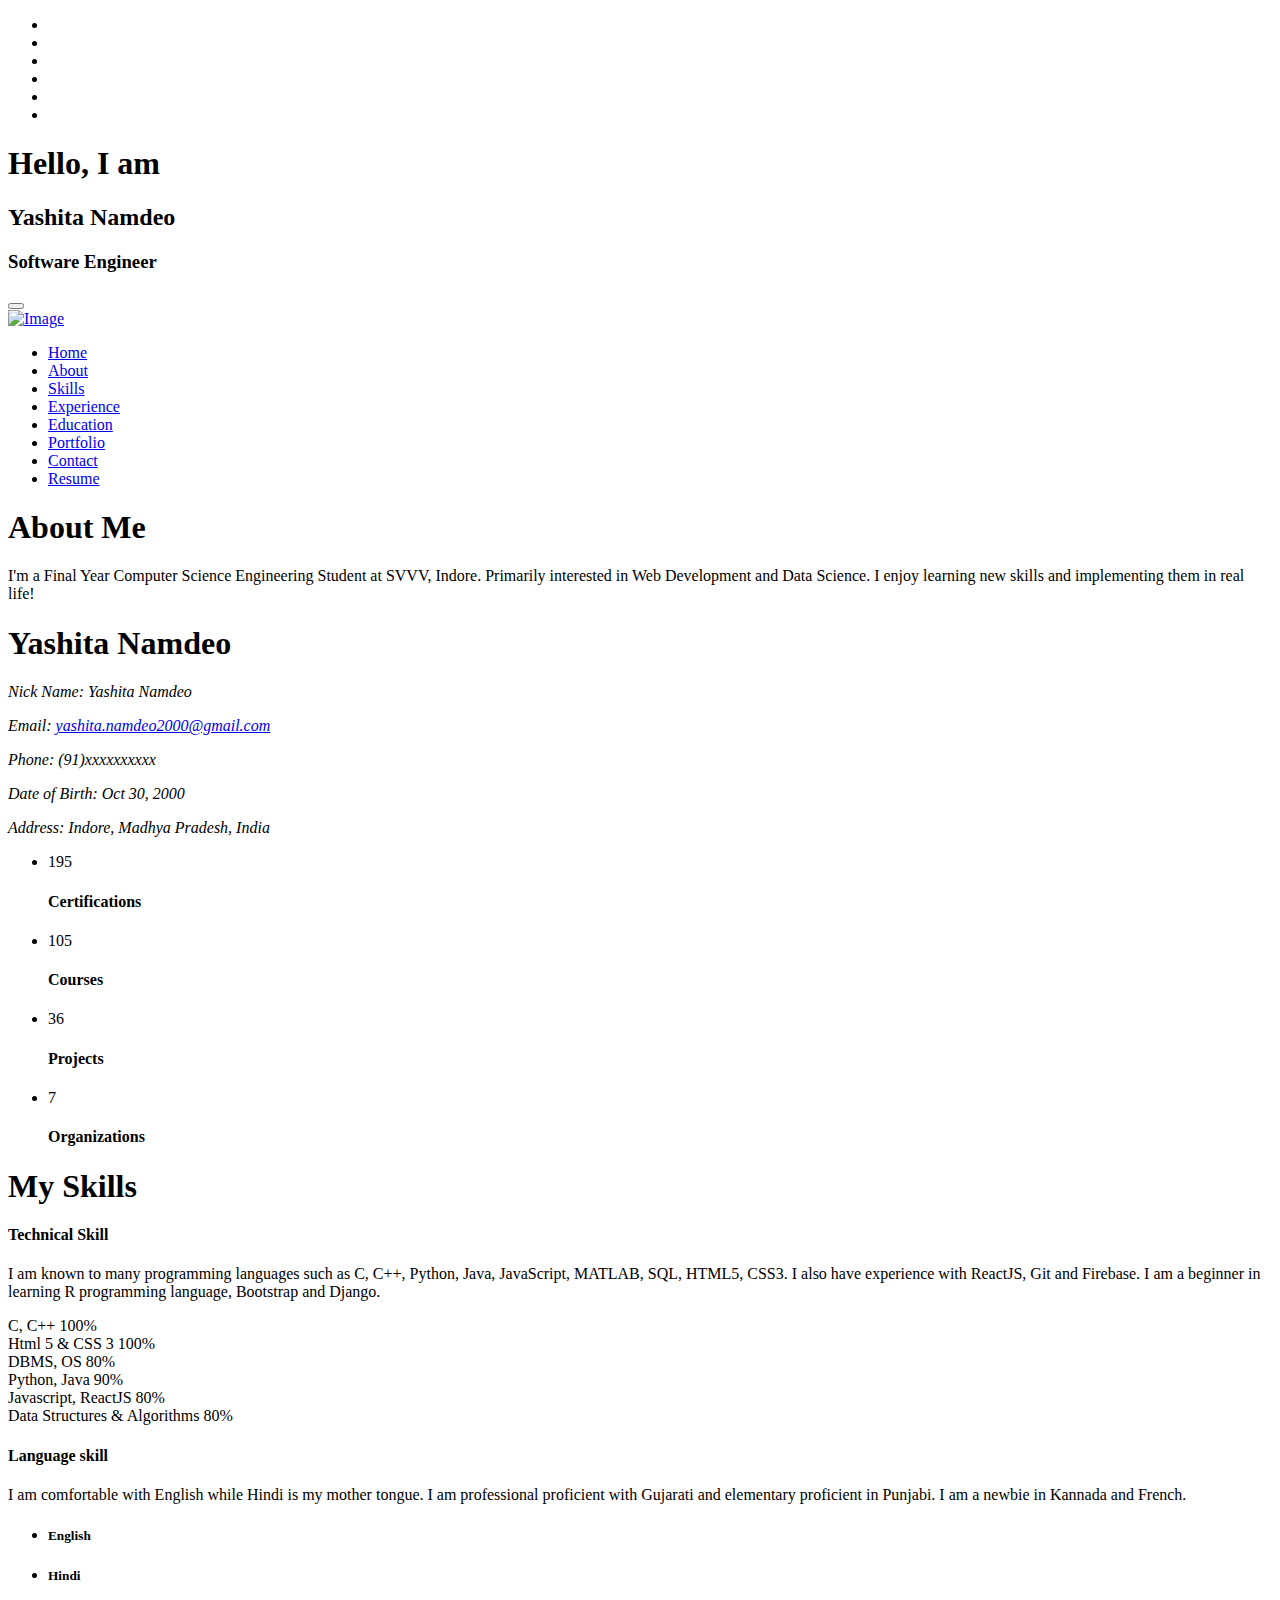
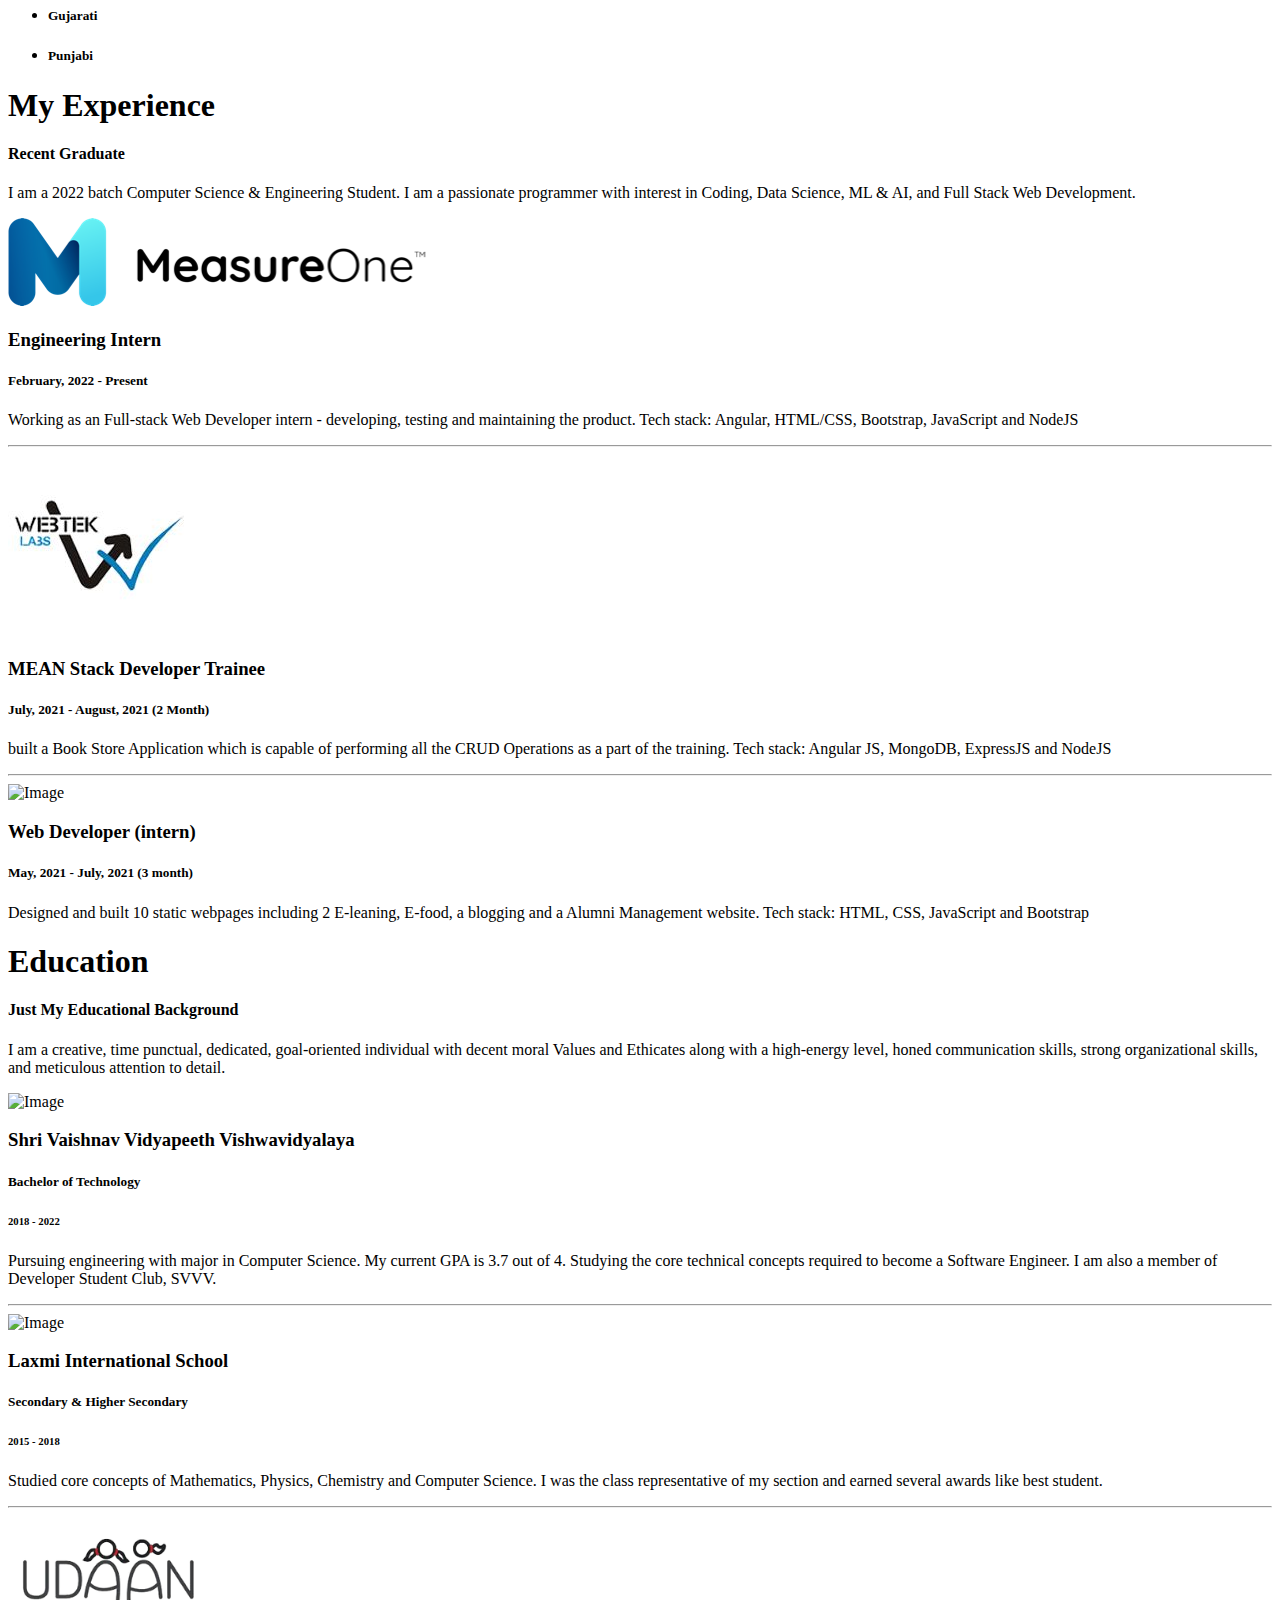
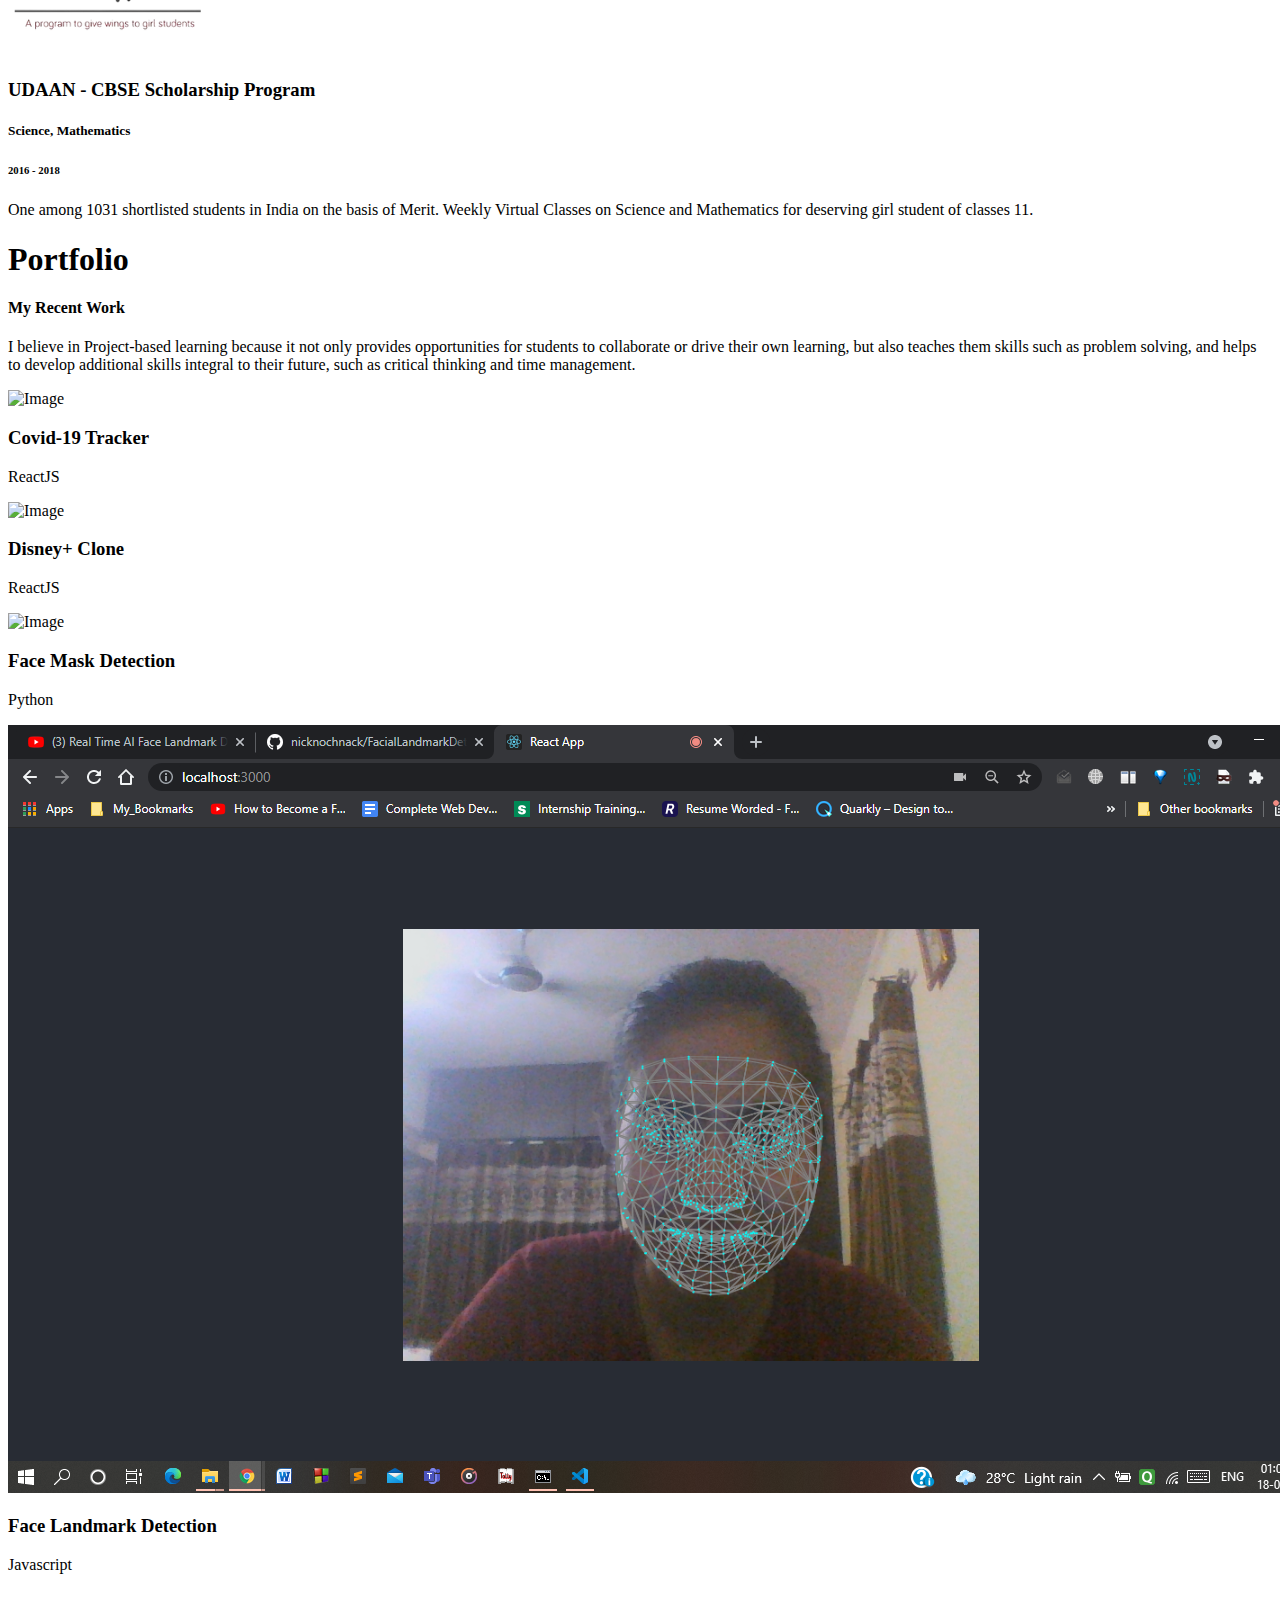
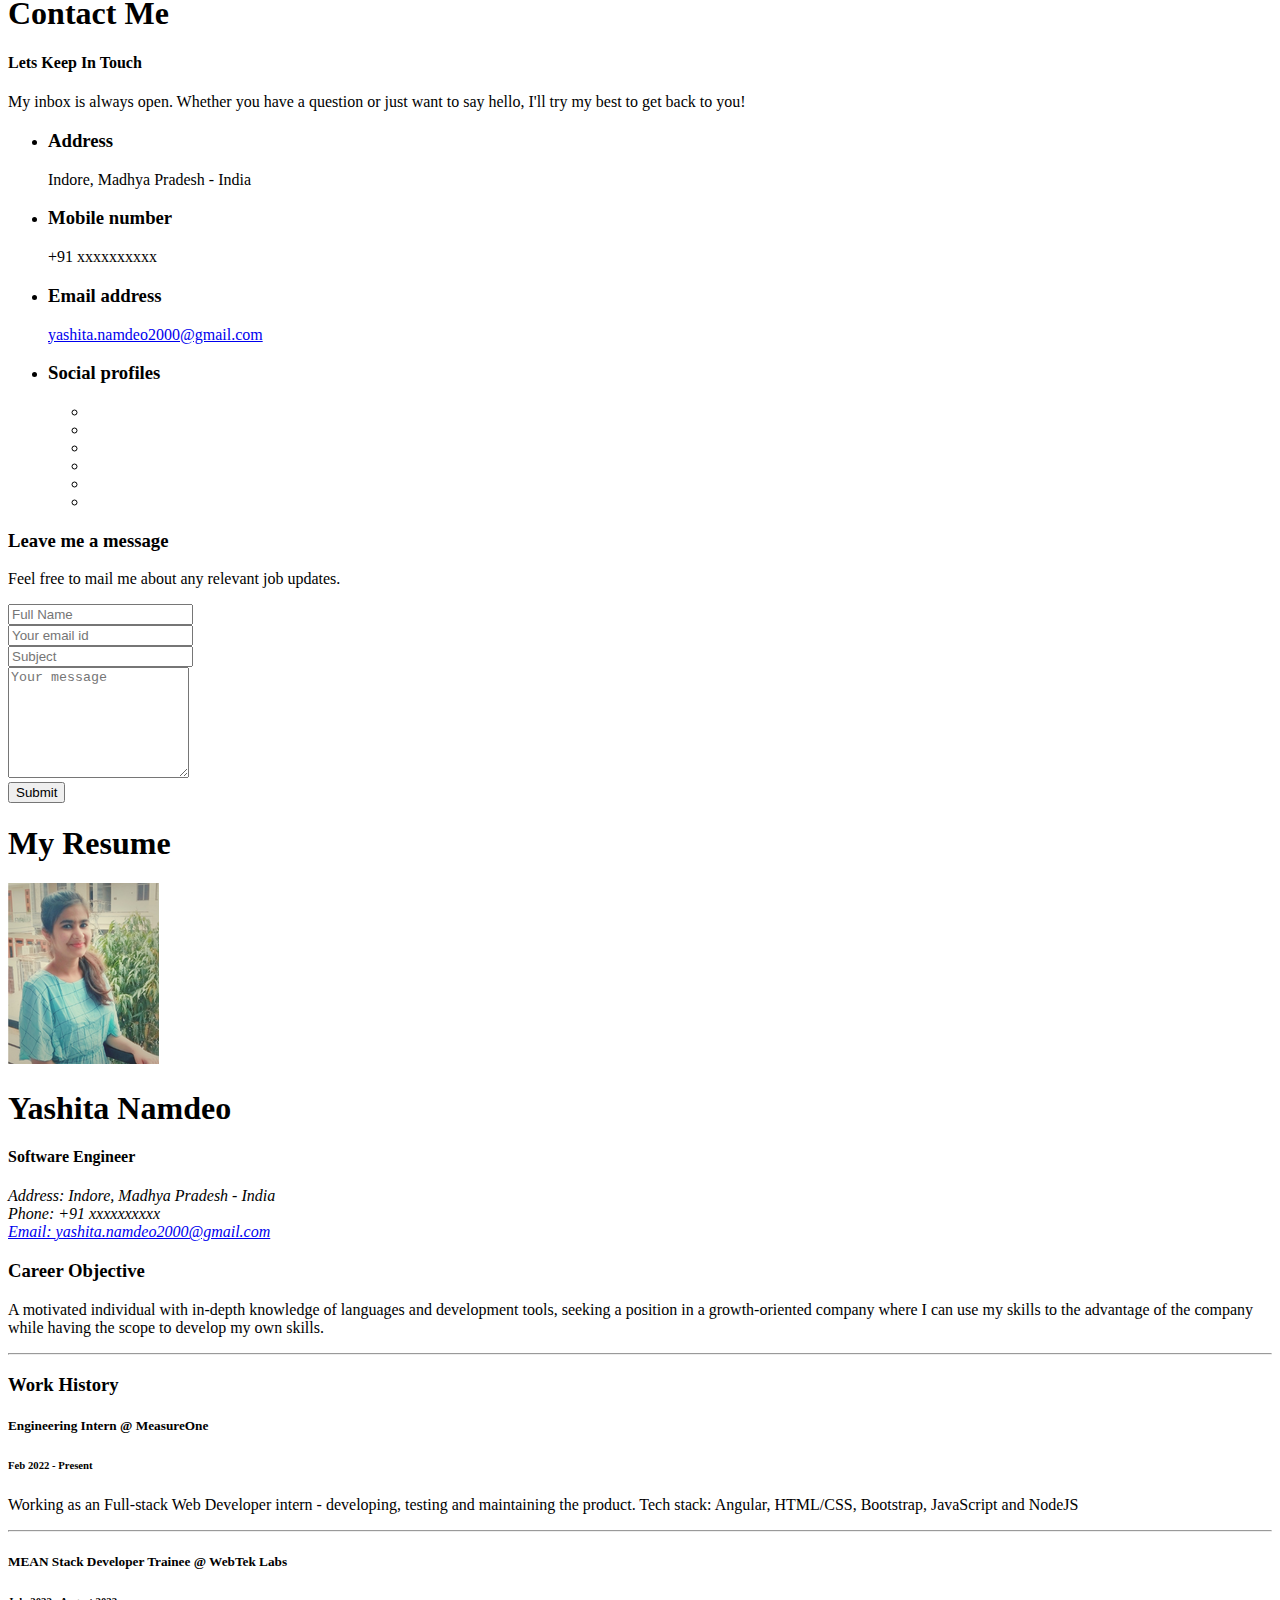
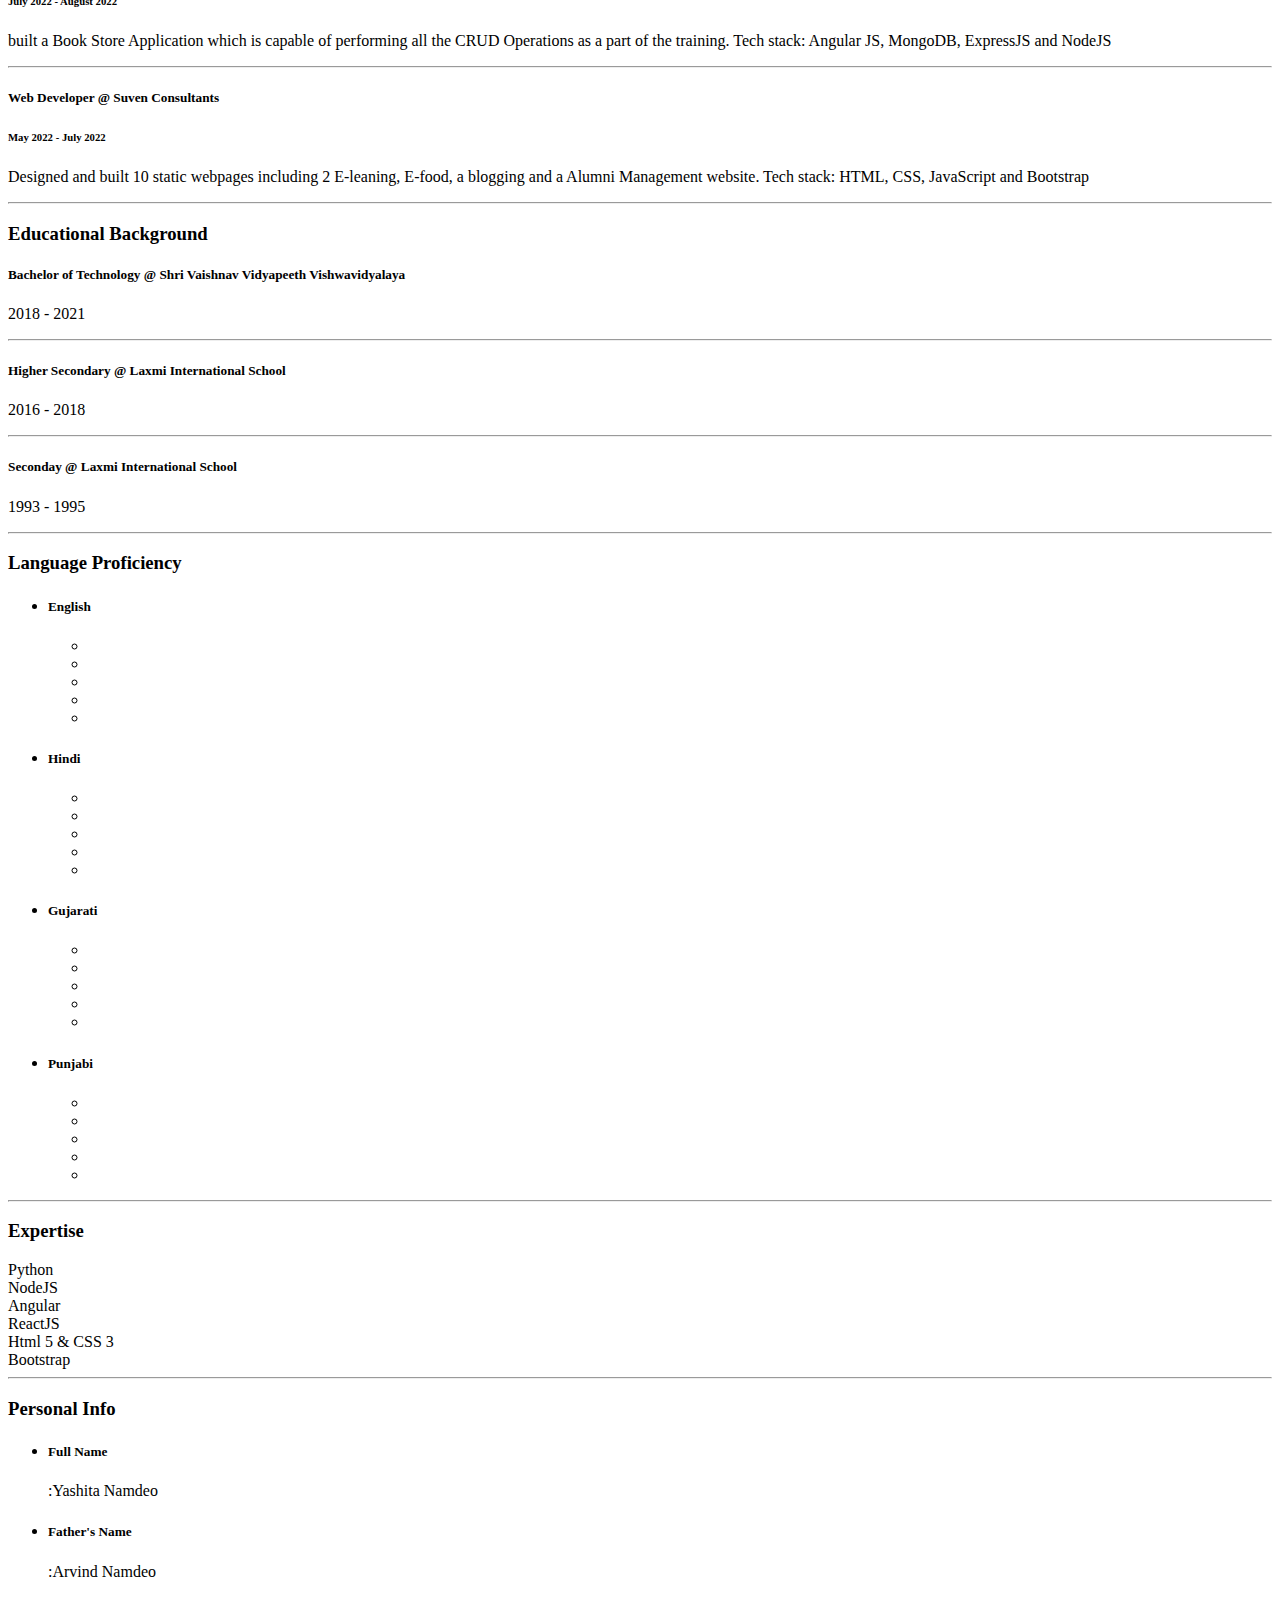
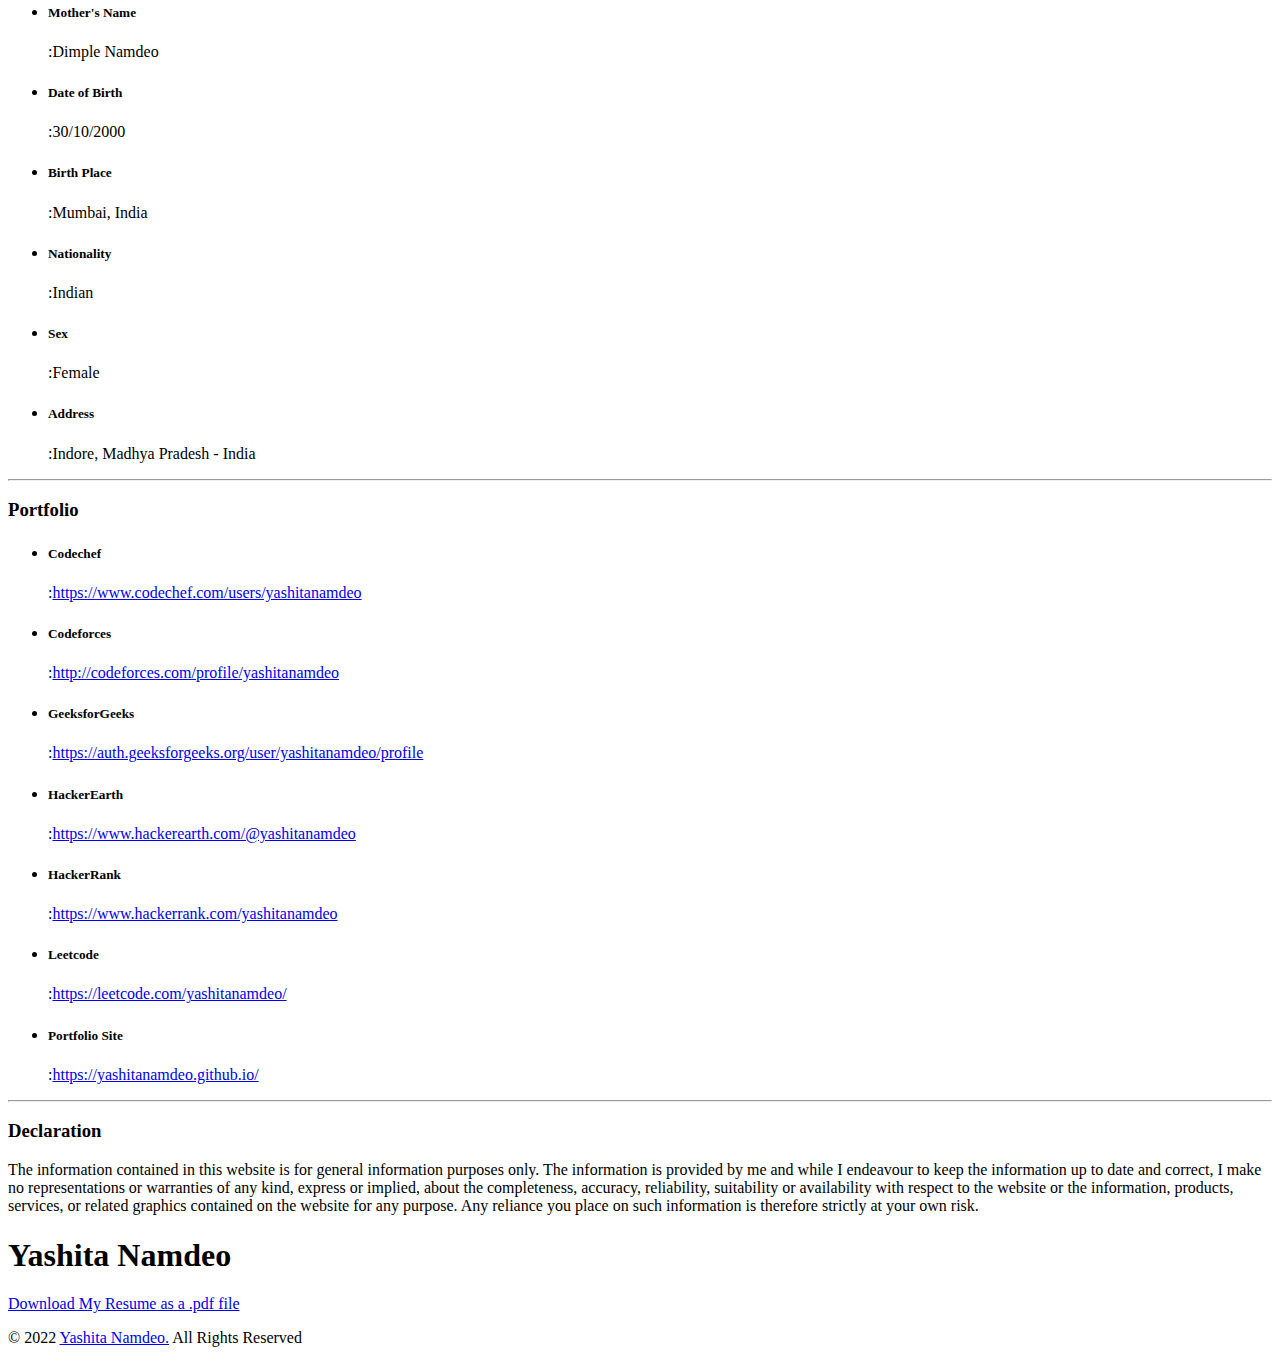
==== index.html @ a6847454 "file name changed" ====
<!DOCTYPE html>
<html lang="en">
  <head>
    <meta charset="utf-8" />
    <meta http-equiv="X-UA-Compatible" content="IE=edge" />
    <meta name="viewport" content="width=device-width, initial-scale=1" />
    <meta name="author" content="Theme Region" />
    <meta name="description" content="" />
    <title>Yashita Namdeo</title>

    <link rel="stylesheet" href="css/bootstrap.min.css" />
    <link rel="stylesheet" href="css/font-awesome.min.css" />
    <link rel="stylesheet" href="css/magnific-popup.css" />
    <link rel="stylesheet" href="css/animate.css" />
    <link rel="stylesheet" href="css/main.css" />
    <link rel="stylesheet" href="css/responsive.css" />

    <link
      href="https://fonts.googleapis.com/css?family=Montserrat:400,700|Sacramento"
      rel="stylesheet"
    />

    <link
      rel="shortcut icon"
      href="C:/Users/Arvind/Desktop/Designer-Website/images/ico/favicon.ico"
      type="image/ico"
    />
    <link
      rel="apple-touch-icon-precomposed"
      sizes="144x144"
      href="../images/ico/apple-touch-icon-144-precomposed.png"
    />
    <link
      rel="apple-touch-icon-precomposed"
      sizes="114x114"
      href="../images/ico/apple-touch-icon-114-precomposed.png"
    />
    <link
      rel="apple-touch-icon-precomposed"
      sizes="72x72"
      href="../images/ico/apple-touch-icon-72-precomposed.png"
    />
    <link
      rel="apple-touch-icon-precomposed"
      sizes="57x57"
      href="../images/ico/apple-touch-icon-57-precomposed.png"
    />

    <!--[if lt IE 9]>
      <script src="https://oss.maxcdn.com/html5shiv/3.7.2/html5shiv.min.js"></script>
      <script src="https://oss.maxcdn.com/respond/1.4.2/respond.min.js"></script>
    <![endif]-->
  </head>
  <body>
    <div class="main-wrapper home-two">
      <div id="home-banner">
        <div class="container">
          <div class="row">
            <div class="col-sm-9">
              <div class="banner-content">
                <div class="home-social">
                  <ul class="list-inline">
                    <li class="list-inline-item">
                      <a
                        href="https://facebook.com/yashitanamdeo/"
                        target="_blank"
                        ><i class="fa fa-facebook" aria-hidden="true"></i
                      ></a>
                    </li>
                    <li class="list-inline-item">
                      <a
                        href="https://www.linkedin.com/in/yashitanamdeo/"
                        target="_blank"
                        ><i class="fa fa-linkedin" aria-hidden="true"></i
                      ></a>
                    </li>
                    <li class="list-inline-item">
                      <a
                        href="https://www.instagram.com/yashitanamdeo/"
                        target="_blank"
                        ><i class="fa fa-instagram" aria-hidden="true"></i
                      ></a>
                    </li>
                    <li class="list-inline-item">
                      <a href="mailto:yashitanamdeo@gmail.com" target="_blank"
                        ><i class="fa fa-envelope-o" aria-hidden="true"></i
                      ></a>
                    </li>
                    <li class="list-inline-item">
                      <a
                        href="https://github.com/yashitanamdeo/"
                        target="_blank"
                        ><i class="fa fa-github" aria-hidden="true"></i
                      ></a>
                    </li>
                    <li class="list-inline-item">
                      <a
                        href="https://codepen.io/yashitanamdeo/"
                        target="_blank"
                        ><i class="fa fa-codepen" aria-hidden="true"></i
                      ></a>
                    </li>
                  </ul>
                </div>
                <div class="banner-info">
                  <h1>Hello, I am</h1>
                  <h2>Yashita Namdeo</h2>
                  <h3>Software Engineer</h3>
                </div>
              </div>
            </div>
          </div>
        </div>
      </div>
      <div class="container">
        <div id="navigation" class="menu-two">
          <div class="navbar navbar-expand-lg">
            <div class="navbar-header">
              <button
                class="navbar-toggler"
                type="button"
                data-toggle="collapse"
                data-target=".navbar-collapse"
                aria-controls="navbar-collapse"
                aria-expanded="false"
                aria-label="Toggle navigation"
              >
                <span class="navbar-toggler-icon"
                  ><i class="fa fa-align-justify"></i
                ></span>
              </button>
              <div class="navbar-brand logo">
                <a href="https://yashitanamdeo.github.io"
                  ><img class="img-fluid" src="images/logo.png" alt="Image"
                /></a>
              </div>
            </div>
            <div id="navbar-collapse" class="collapse navbar-collapse">
              <nav id="mainmenu">
                <ul class="nav navbar-nav">
                  <li class="scroll current">
                    <a href="#home-banner">Home</a>
                  </li>
                  <li class="scroll"><a href="#about">About</a></li>
                  <li class="scroll"><a href="#skill">Skills</a></li>
                  <li class="scroll"><a href="#exprience">Experience</a></li>
                  <li class="scroll"><a href="#education">Education</a></li>
                  <li class="scroll"><a href="#portfolio">Portfolio</a></li>
                  <li class="scroll"><a href="#contact">Contact</a></li>
                  <li class="scroll"><a href="#profile">Resume</a></li>
                </ul>
              </nav>
            </div>
          </div>
        </div>
      </div>
      <div id="about" class="about-section section-padding">
        <div class="container">
          <div class="row">
            <div class="col-md-4">
              <div class="section-title">
                <h1>About Me</h1>
              </div>
            </div>
            <div class="col-md-8">
              <div class="about-info">
                <p>
                  I'm a Final Year Computer Science Engineering Student at SVVV,
                  Indore. Primarily interested in Web Development and Data
                  Science. I enjoy learning new skills and implementing them in
                  real life!
                </p>
                <div class="signature">
                  <h1>Yashita Namdeo</h1>
                </div>
              </div>
              <address>
                <p><span>Nick Name:</span> Yashita Namdeo</p>
                <p>
                  <span>Email:</span>
                  <a
                    href="/cdn-cgi/l/email-protection"
                    class="__cf_email__"
                    data-cfemail="e8819c9b858da89b9d9a9281848f8d8d83c68b8785"
                    >yashita.namdeo2000@gmail.com</a
                  >
                </p>
                <p><span>Phone:</span> (91)xxxxxxxxxx</p>
                <p><span>Date of Birth:</span> Oct 30, 2000</p>
                <p><span>Address:</span> Indore, Madhya Pradesh, India</p>
              </address>
              <ul class="achievement">
                <li class="achievement-info">
                  <span class="counter">195</span>
                  <h4>Certifications</h4>
                </li>
                <li class="achievement-info">
                  <span class="counter counter1">105</span>
                  <h4>Courses</h4>
                </li>
                <li class="achievement-info">
                  <span class="counter counter2">36</span>
                  <h4>Projects</h4>
                </li>
                <li class="achievement-info">
                  <span class="counter counter3">7</span>
                  <h4>Organizations</h4>
                </li>
              </ul>
            </div>
          </div>
        </div>
      </div>
      <div id="skill" class="skill-section bg-color section-padding">
        <div class="container">
          <div class="row">
            <div class="col-md-4">
              <div class="section-title">
                <h1>My Skills</h1>
              </div>
            </div>
            <div class="col-md-8">
              <div class="section-content">
                <div class="text-info">
                  <h4>Technical Skill</h4>
                  <p>
                    I am known to many programming languages such as C, C++,
                    Python, Java, JavaScript, MATLAB, SQL, HTML5, CSS3. I also
                    have experience with ReactJS, Git and Firebase. I am a
                    beginner in learning R programming language, Bootstrap and
                    Django.
                  </p>
                </div>
                <div class="progress-content">
                  <div class="rating-bar bar-left">
                    <label>C, C++</label>
                    <span class="rating-count pull-right">100%</span>
                    <div class="skill-progress">
                      <div class="progress">
                        <div
                          class="progress-bar"
                          role="progressbar"
                          aria-valuenow="100"
                          aria-valuemin="0"
                          aria-valuemax="100"
                        ></div>
                      </div>
                    </div>
                    <label>Html 5 & CSS 3</label>
                    <span class="rating-count pull-right">100%</span>
                    <div class="skill-progress">
                      <div class="progress">
                        <div
                          class="progress-bar bar1"
                          role="progressbar"
                          aria-valuenow="100"
                          aria-valuemin="0"
                          aria-valuemax="100"
                        ></div>
                      </div>
                    </div>
                    <label>DBMS, OS</label>
                    <span class="rating-count pull-right">80%</span>
                    <div class="skill-progress">
                      <div class="progress">
                        <div
                          class="progress-bar bar2"
                          role="progressbar"
                          aria-valuenow="80"
                          aria-valuemin="0"
                          aria-valuemax="100"
                        ></div>
                      </div>
                    </div>
                  </div>
                  <div class="skill rating-bar bar-right">
                    <label>Python, Java</label>
                    <span class="rating-count pull-right">90%</span>
                    <div class="skill-progress">
                      <div class="progress">
                        <div
                          class="progress-bar bar3"
                          role="progressbar"
                          aria-valuenow="90"
                          aria-valuemin="0"
                          aria-valuemax="100"
                        ></div>
                      </div>
                    </div>
                    <label>Javascript, ReactJS</label>
                    <span class="rating-count pull-right">80%</span>
                    <div class="skill-progress">
                      <div class="progress">
                        <div
                          class="progress-bar bar4"
                          role="progressbar"
                          aria-valuenow="80"
                          aria-valuemin="0"
                          aria-valuemax="100"
                        ></div>
                      </div>
                    </div>
                    <label>Data Structures & Algorithms</label>
                    <span class="rating-count pull-right">80%</span>
                    <div class="skill-progress">
                      <div class="progress">
                        <div
                          class="progress-bar bar5"
                          role="progressbar"
                          aria-valuenow="80"
                          aria-valuemin="0"
                          aria-valuemax="100"
                        ></div>
                      </div>
                    </div>
                  </div>
                </div>
                <div class="language-skill">
                  <div class="text-info">
                    <h4>Language skill</h4>
                    <p>
                      I am comfortable with English while Hindi is my mother
                      tongue. I am professional proficient with Gujarati and
                      elementary proficient in Punjabi. I am a newbie in Kannada
                      and French.
                    </p>
                  </div>
                  <ul>
                    <li class="chart" data-percent="100">
                      <span class="percent"></span>
                      <h5>English</h5>
                    </li>
                    <li class="chart" data-percent="100">
                      <span class="percent percent1"></span>
                      <h5>Hindi</h5>
                    </li>
                    <li class="chart" data-percent="90">
                      <span class="percent percent2"></span>
                      <h5>Gujarati</h5>
                    </li>
                    <li class="chart" data-percent="30">
                      <span class="percent percent3"></span>
                      <h5>Punjabi</h5>
                    </li>
                  </ul>
                </div>
              </div>
            </div>
          </div>
        </div>
      </div>
      <div id="exprience" class="exprience-section section-padding">
        <div class="container">
          <div class="row">
            <div class="col-md-4">
              <div class="section-title">
                <h1>My Experience</h1>
              </div>
            </div>
            <div class="col-md-8">
              <div class="text-info">
                <h4>Recent Graduate</h4>
                <p>
                  I am a 2022 batch Computer Science & Engineering Student. I am
                  a passionate programmer with interest in Coding, Data Science,
                  ML & AI, and Full Stack Web Development.
                </p>
              </div>
              <div class="exprience">
                <div class="exprience-image">
                  <img
                    class="img-fluid"
                    src="images/exprience/m1.webp"
                    alt="Image"
                  />
                </div>
                <div class="exprience-info">
                  <h3>Engineering Intern</h3>
                  <h5>February, 2022 - Present</h5>
                  <p>
                    Working as an Full-stack Web Developer intern - developing,
                    testing and maintaining the product. Tech stack: Angular,
                    HTML/CSS, Bootstrap, JavaScript and NodeJS
                  </p>
                </div>
              </div>
              <hr />
              <div class="exprience">
                <div class="exprience-image">
                  <img
                    class="img-fluid"
                    src="images/exprience/2.png"
                    alt="Image"
                  />
                </div>
                <div class="exprience-info">
                  <h3>MEAN Stack Developer Trainee</h3>
                  <h5>July, 2021 - August, 2021 (2 Month)</h5>
                  <p>
                    built a Book Store Application which is capable of
                    performing all the CRUD Operations as a part of the
                    training. Tech stack: Angular JS, MongoDB, ExpressJS and
                    NodeJS
                  </p>
                </div>
              </div>
              <hr />
              <div class="exprience">
                <div class="exprience-image">
                  <img
                    class="img-fluid"
                    src="images/exprience/1.png"
                    alt="Image"
                  />
                </div>
                <div class="exprience-info">
                  <h3>Web Developer (intern)</h3>
                  <h5>May, 2021 - July, 2021 (3 month)</h5>
                  <p>
                    Designed and built 10 static webpages including 2 E-leaning,
                    E-food, a blogging and a Alumni Management website. Tech
                    stack: HTML, CSS, JavaScript and Bootstrap
                  </p>
                </div>
              </div>
              <!-- <hr />
              <div class="exprience">
                <div class="exprience-image">
                  <img
                    class="img-fluid"
                    src="images/exprience/2.png"
                    alt="Image"
                  />
                </div>
                <div class="exprience-info">
                  <h3>Former Graphic Designer</h3>
                  <h5>March, 2011 - June, 2012 (1 year, 3 Month)</h5>
                  <p>
                    Lorem ipsum dolor sit amet, consectetur adipisicing elit,
                    sed do eiusmod tempor incididunt ut labore et dolore magna
                    aliqua. Ut enim ad minim veniam.
                  </p>
                </div>
              </div>
              <hr />
              <div class="exprience">
                <div class="exprience-image">
                  <img
                    class="img-fluid"
                    src="images/exprience/3.png"
                    alt="Image"
                  />
                </div>
                <div class="exprience-info">
                  <h3>Head of Design</h3>
                  <h5>March, 2005 - March, 2011 (6 years)</h5>
                  <p>
                    Lorem ipsum dolor sit amet, consectetur adipisicing elit,
                    sed do eiusmod tempor incididunt ut labore et dolore magna
                    aliqua. Ut enim ad minim veniam.
                  </p>
                </div>
              </div>
              <hr />
              <div class="exprience">
                <div class="exprience-image">
                  <img
                    class="img-fluid"
                    src="images/exprience/4.png"
                    alt="Image"
                  />
                </div>
                <div class="exprience-info">
                  <h3>Graphic Designer</h3>
                  <h5>January, 2004 - March, 2005 (1 Year, 2 Months)</h5>
                  <p>
                    Lorem ipsum dolor sit amet, consectetur adipisicing elit,
                    sed do eiusmod tempor incididunt ut labore et dolore magna
                    aliqua. Ut enim ad minim veniam.
                  </p>
                </div>
              </div>
              <hr />
              <div class="exprience">
                <div class="exprience-image">
                  <img
                    class="img-fluid"
                    src="images/exprience/5.png"
                    alt="Image"
                  />
                </div>
                <div class="exprience-info">
                  <h3>Graphic Designer (intern)</h3>
                  <h5>January, 2002 - August, 2004 (2 years, 7 months)</h5>
                  <p>
                    Lorem ipsum dolor sit amet, consectetur adipisicing elit,
                    sed do eiusmod tempor incididunt ut labore et dolore magna
                    aliqua. Ut enim ad minim veniam.
                  </p>
                </div>
              </div> -->
            </div>
          </div>
        </div>
      </div>
      <div id="education" class="education-section bg-color section-padding">
        <div class="container">
          <div class="row">
            <div class="col-md-4">
              <div class="section-title">
                <h1>Education</h1>
              </div>
            </div>
            <div class="col-md-8">
              <div class="section-content">
                <div class="text-info">
                  <h4>Just My Educational Background</h4>
                  <p>
                    I am a creative, time punctual, dedicated, goal-oriented
                    individual with decent moral Values and Ethicates along with
                    a high-energy level, honed communication skills, strong
                    organizational skills, and meticulous attention to detail.
                  </p>
                </div>
                <div class="education-info">
                  <img
                    class="img-fluid"
                    src="images/education/1.png"
                    alt="Image"
                  />
                  <h3>Shri Vaishnav Vidyapeeth Vishwavidyalaya</h3>
                  <h5>Bachelor of Technology</h5>
                  <h6>2018 - 2022</h6>
                  <p>
                    Pursuing engineering with major in Computer Science. My
                    current GPA is 3.7 out of 4. Studying the core technical
                    concepts required to become a Software Engineer. I am also a
                    member of Developer Student Club, SVVV.
                  </p>
                </div>
                <hr />
                <div class="education-info">
                  <img
                    class="img-fluid"
                    src="images/education/2.png"
                    alt="Image"
                  />
                  <h3>Laxmi International School</h3>
                  <h5>Secondary & Higher Secondary</h5>
                  <h6>2015 - 2018</h6>
                  <p>
                    Studied core concepts of Mathematics, Physics, Chemistry and
                    Computer Science. I was the class representative of my
                    section and earned several awards like best student.
                  </p>
                </div>
                <hr />
                <div class="education-info">
                  <img
                    class="img-fluid"
                    src="images/education/u.png"
                    alt="Image"
                  />
                  <h3>UDAAN - CBSE Scholarship Program</h3>
                  <h5>Science, Mathematics</h5>
                  <h6>2016 - 2018</h6>
                  <p>
                    One among 1031 shortlisted students in India on the basis of Merit.
                    Weekly Virtual Classes on Science and Mathematics for deserving girl student of classes 11.
                  </p>
                </div>
              </div>
            </div>
          </div>
        </div>
      </div>
      <div id="portfolio" class="portfolio-section section-padding">
        <div class="container">
          <div class="row">
            <div class="col-md-4">
              <div class="section-title">
                <h1>Portfolio</h1>
              </div>
            </div>
            <div class="col-md-8">
              <div class="text-info">
                <h4>My Recent Work</h4>
                <p>
                  I believe in Project-based learning because it not only provides opportunities for students to collaborate or drive their own learning, but also teaches them skills such as problem solving, and helps to develop additional skills integral to their future, such as critical thinking and time management.
                </p>
              </div>
              <div class="portfolio-content">
                <div class="row">
                  <div class="col-sm-6">
                    <div class="portfolio-item">
                      <img
                        class="img-fluid"
                        src="images/portfolio/1.png"
                        alt="Image"
                      />
                      <div class="portfolio-overlay">
                        <div class="portfolio-info">
                          <a href="images/portfolio/1.jpg"
                            ><i
                              class="fa fa-camera-retro"
                              aria-hidden="true"
                            ></i
                          ></a>
                          <h3>Covid-19 Tracker</h3>
                          <p>ReactJS</p>
                        </div>
                      </div>
                    </div>
                  </div>
                  <div class="col-sm-6">
                    <div class="portfolio-item">
                      <img
                        class="img-fluid"
                        src="images/portfolio/2.png"
                        alt="Image"
                      />
                      <div class="portfolio-overlay">
                        <div class="portfolio-info">
                          <a href="images/portfolio/2.jpg"
                            ><i
                              class="fa fa-camera-retro"
                              aria-hidden="true"
                            ></i
                          ></a>
                          <h3>Disney+ Clone</h3>
                          <p>ReactJS</p>
                        </div>
                      </div>
                    </div>
                  </div>
                  <div class="col-sm-6">
                    <div class="portfolio-item">
                      <img
                        class="img-fluid"
                        src="images/portfolio/3.png"
                        alt="Image"
                      />
                      <div class="portfolio-overlay">
                        <div class="portfolio-info">
                          <a href="images/portfolio/3.jpg"
                            ><i
                              class="fa fa-camera-retro"
                              aria-hidden="true"
                            ></i
                          ></a>
                          <h3>Face Mask Detection</h3>
                          <p>Python</p>
                        </div>
                      </div>
                    </div>
                  </div>
                  <div class="col-sm-6">
                    <div class="portfolio-item">
                      <img
                        class="img-fluid"
                        src="images/portfolio/4.png"
                        alt="Image"
                      />
                      <div class="portfolio-overlay">
                        <div class="portfolio-info">
                          <a href="images/portfolio/4.png"
                            ><i
                              class="fa fa-camera-retro"
                              aria-hidden="true"
                            ></i
                          ></a>
                          <h3>Face Landmark Detection</h3>
                          <p>Javascript</p>
                        </div>
                      </div>
                    </div>
                  </div>
                  <!--<div class="col-sm-6">
                    <div class="portfolio-item">
                      <img
                        class="img-fluid"
                        src="images/portfolio/5.jpg"
                        alt="Image"
                      />
                      <div class="portfolio-overlay">
                        <div class="portfolio-info">
                          <a href="images/portfolio/5.jpg"
                            ><i
                              class="fa fa-camera-retro"
                              aria-hidden="true"
                            ></i
                          ></a>
                          <h3>Book Cover</h3>
                          <p>Print Design</p>
                        </div>
                      </div>
                    </div>
                  </div>
                  <div class="col-sm-6">
                    <div class="portfolio-item">
                      <img
                        class="img-fluid"
                        src="images/portfolio/6.jpg"
                        alt="Image"
                      />
                      <div class="portfolio-overlay">
                        <div class="portfolio-info">
                          <a href="images/portfolio/6.jpg"
                            ><i
                              class="fa fa-camera-retro"
                              aria-hidden="true"
                            ></i
                          ></a>
                          <h3>Book Cover</h3>
                          <p>Print Design</p>
                        </div>
                      </div>
                    </div>
                  </div>
                  <div class="col-sm-6">
                    <div class="portfolio-item">
                      <img
                        class="img-fluid"
                        src="images/portfolio/7.jpg"
                        alt="Image"
                      />
                      <div class="portfolio-overlay">
                        <div class="portfolio-info">
                          <a href="images/portfolio/7.jpg"
                            ><i
                              class="fa fa-camera-retro"
                              aria-hidden="true"
                            ></i
                          ></a>
                          <h3>Book Cover</h3>
                          <p>Print Design</p>
                        </div>
                      </div>
                    </div>
                  </div>
                  <div class="col-sm-6">
                    <div class="portfolio-item">
                      <img
                        class="img-fluid"
                        src="images/portfolio/8.jpg"
                        alt="Image"
                      />
                      <div class="portfolio-overlay">
                        <div class="portfolio-info">
                          <a href="images/portfolio/8.jpg"
                            ><i
                              class="fa fa-camera-retro"
                              aria-hidden="true"
                            ></i
                          ></a>
                          <h3>Book Cover</h3>
                          <p>Print Design</p>
                        </div>
                      </div>
                    </div>
                  </div> -->
                </div>
              </div>
            </div>
          </div>
        </div>
      </div>
      <div id="contact" class="contact-section bg-color section-padding">
        <div class="container">
          <div class="row">
            <div class="col-md-4">
              <div class="section-title">
                <h1>Contact Me</h1>
              </div>
            </div>
            <div class="col-md-8">
              <div class="section-content">
                <div class="text-info">
                  <h4>Lets Keep In Touch</h4>
                  <p>
                    My inbox is always open. Whether you have a question or just want to say hello,
                    I'll try my best to get back to you!
                  </p>
                </div>
                <div class="address">
                  <ul>
                    <li>
                      <div class="icons">
                        <i class="fa fa-map-signs" aria-hidden="true"></i>
                      </div>
                      <h3>Address</h3>
                      <p>Indore, Madhya Pradesh - India</p>
                    </li>
                    <li>
                      <div class="icons icons1">
                        <i class="fa fa-phone" aria-hidden="true"></i>
                      </div>
                      <h3>Mobile number</h3>
                      <p>+91 xxxxxxxxxx</p>
                    </li>
                    <li>
                      <div class="icons icons2">
                        <i class="fa fa-envelope-o" aria-hidden="true"></i>
                      </div>
                      <h3>Email address</h3>
                      <a href="mailto:yashita.namdeo2000@gmail.com"
                        ><span
                          class="__cf_email__"
                          data-cfemail="7a130e09171f3a090f080013161d1f1f1154191517"
                          >yashita.namdeo2000@gmail.com</span
                        ></a
                      >
                    </li>
                    <li>
                      <div class="icons icons3">
                        <i class="fa fa-external-link" aria-hidden="true"></i>
                      </div>
                      <h3>Social profiles</h3>
                      <ul class="social list-inline">
                        <li>
                          <a
                            href="https://facebook.com/yashitanamdeo/"
                            target="_blank"
                            ><i class="fa fa-facebook" aria-hidden="true"></i
                          ></a>
                        </li>
                        <li>
                          <a
                            href="https://www.linkedin.com/in/yashitanamdeo/"
                            target="_blank"
                            ><i class="fa fa-linkedin" aria-hidden="true"></i
                          ></a>
                        </li>
                        <li>
                          <a
                            href="https://www.instagram.com/yashitanamdeo/"
                            target="_blank"
                            ><i class="fa fa-instagram" aria-hidden="true"></i
                          ></a>
                        </li>
                        <li>
                          <a
                            href="mailto:yashitanamdeo@gmail.com"
                            target="_blank"
                            ><i
                              class="fa fa-envelope-open-o"
                              aria-hidden="true"
                            ></i
                          ></a>
                        </li>
                        <li>
                          <a
                            href="https://github.com/yashitanamdeo/"
                            target="_blank"
                            ><i class="fa fa-github" aria-hidden="true"></i
                          ></a>
                        </li>
                        <li>
                          <a
                            href="https://codepen.io/yashitanamdeo/"
                            target="_blank"
                            ><i class="fa fa-codepen" aria-hidden="true"></i
                          ></a>
                        </li>
                      </ul>
                    </li>
                  </ul>
                </div>
                <div class="contact">
                  <div class="contact-info">
                    <div class="title">
                      <div class="icons">
                        <i class="fa fa-commenting-o" aria-hidden="true"></i>
                      </div>
                      <h3>Leave me a message</h3>
                    </div>
                    <p>
                      Feel free to mail me about any relevant job updates.
                    </p>
                  </div>
                  <form
                    id="contact-form"
                    class="contact-form"
                    name="contact-form"
                    method="post"
                    action="#"
                  >
                    <div class="row">
                      <div class="col-sm-6">
                        <div class="form-group">
                          <input
                            type="text"
                            class="form-control"
                            required="required"
                            placeholder="Full Name"
                          />
                        </div>
                      </div>
                      <div class="col-sm-6">
                        <div class="form-group">
                          <input
                            type="email"
                            class="form-control"
                            required="required"
                            placeholder="Your email id"
                          />
                        </div>
                      </div>
                      <div class="col-sm-12">
                        <div class="form-group">
                          <input
                            type="text"
                            class="form-control"
                            required="required"
                            placeholder="Subject"
                          />
                        </div>
                      </div>
                      <div class="col-sm-12">
                        <div class="form-group">
                          <textarea
                            name="message"
                            required="required"
                            class="form-control"
                            rows="7"
                            placeholder="Your message"
                          ></textarea>
                        </div>
                      </div>
                    </div>
                    <div class="form-group pull-right">
                      <button type="submit" class="btn btn-primary">
                        Submit
                      </button>
                    </div>
                  </form>
                </div>
              </div>
            </div>
          </div>
        </div>
      </div>
      <!-- <div id="blog" class="blog-section section-padding">
        <div class="container">
          <div class="row">
            <div class="col-md-4">
              <div class="section-title">
                <h1>Blog</h1>
              </div>
            </div>
            <div class="col-md-8">
              <div class="text-info">
                <h4>News & Update</h4>
                <p>
                  Lorem ipsum dolor sit amet, consectetur adipisicing elit, sed
                  do eiusmod tempor incididunt ut labore et dolore magna aliqua.
                  Ut enim ad minim veniam.
                </p>
              </div>
              <div class="row">
                <div class="col-sm-6">
                  <div class="entry-post">
                    <div class="entry-thumbnail">
                      <div class="thumbnail-oberlay"></div>
                      <img
                        class="img-fluid"
                        src="images/blog/1.jpg"
                        alt="Image"
                      />
                    </div>
                    <div class="post-content">
                      <div class="time">
                        <a href="#">09 <span>feb</span></a>
                      </div>
                      <div class="entry-title">
                        <h2>
                          <a href="blog.html"
                            >Dashboard Design: 50+ Brilliant Examples and
                            Resources</a
                          >
                        </h2>
                      </div>
                    </div>
                  </div>
                </div>
                <div class="col-sm-6">
                  <div class="entry-post">
                    <div class="entry-thumbnail">
                      <div class="thumbnail-oberlay"></div>
                      <img
                        class="img-fluid"
                        src="images/blog/2.jpg"
                        alt="Image"
                      />
                    </div>
                    <div class="post-content">
                      <div class="time time1">
                        <a href="#">19 <span>feb</span></a>
                      </div>
                      <div class="entry-title">
                        <h2>
                          <a href="blog.html"
                            >Dashboard Design: 50+ Brilliant Examples and
                            Resources</a
                          >
                        </h2>
                      </div>
                    </div>
                  </div>
                </div>
                <div class="col-sm-6">
                  <div class="entry-post">
                    <div class="entry-thumbnail">
                      <div class="thumbnail-oberlay"></div>
                      <img
                        class="img-fluid"
                        src="images/blog/3.jpg"
                        alt="Image"
                      />
                    </div>
                    <div class="post-content">
                      <div class="time time2">
                        <a href="#">11 <span>feb</span></a>
                      </div>
                      <div class="entry-title">
                        <h2>
                          <a href="blog.html"
                            >Dashboard Design: 50+ Brilliant Examples and
                            Resources</a
                          >
                        </h2>
                      </div>
                    </div>
                  </div>
                </div>
                <div class="col-sm-6">
                  <div class="entry-post">
                    <div class="entry-thumbnail">
                      <div class="thumbnail-oberlay"></div>
                      <img
                        class="img-fluid"
                        src="images/blog/4.jpg"
                        alt="Image"
                      />
                    </div>
                    <div class="post-content">
                      <div class="time time3">
                        <a href="#">09 <span>feb</span></a>
                      </div>
                      <div class="entry-title">
                        <h2>
                          <a href="#"
                            >Dashboard Design: 50+ Brilliant Examples and
                            Resources</a
                          >
                        </h2>
                      </div>
                    </div>
                  </div>
                </div>
                <div class="col-sm-6">
                  <div class="entry-post">
                    <div class="entry-thumbnail">
                      <div class="thumbnail-oberlay"></div>
                      <img
                        class="img-fluid"
                        src="images/blog/5.jpg"
                        alt="Image"
                      />
                    </div>
                    <div class="post-content">
                      <div class="time time4">
                        <a href="#">08 <span>feb</span></a>
                      </div>
                      <div class="entry-title">
                        <h2>
                          <a href="#"
                            >Dashboard Design: 50+ Brilliant Examples and
                            Resources</a
                          >
                        </h2>
                      </div>
                    </div>
                  </div>
                </div>
                <div class="col-sm-6">
                  <div class="entry-post">
                    <div class="entry-thumbnail">
                      <div class="thumbnail-oberlay"></div>
                      <img
                        class="img-fluid"
                        src="images/blog/6.jpg"
                        alt="Image"
                      />
                    </div>
                    <div class="post-content">
                      <div class="time time5">
                        <a href="#">02 <span>feb</span></a>
                      </div>
                      <div class="entry-title">
                        <h2>
                          <a href="#"
                            >Dashboard Design: 50+ Brilliant Examples and
                            Resources</a
                          >
                        </h2>
                      </div>
                    </div>
                  </div>
                </div>
              </div>
            </div>
          </div>
        </div>
      </div> -->
      <div id="profile" class="profile-section bg-color section-padding">
        <div class="container">
          <div class="row">
            <div class="col-md-4">
              <div class="section-title">
                <h1>My Resume</h1>
              </div>
            </div>
            <div class="col-md-8">
              <div class="section-content">
                <div class="profile-logo">
                  <img class="img-fluid" src="images/profile.png" alt="Image" />
                </div>
                <div class="profile-info">
                  <h1>Yashita Namdeo</h1>
                  <h4>Software Engineer</h4>
                  <address>
                    <p>
                      Address: Indore, Madhya Pradesh - India <br />
                      Phone: +91 xxxxxxxxxx <br />
                      <a href="mailto:yashita.namdeo2000@gmail.com"
                        >Email:
                        <span
                          class="__cf_email__"
                          data-cfemail="b7dec3c4dad2f7c4c2c5cddedbd2d0d2d2dc99d4d8da"
                          >yashita.namdeo2000@gmail.com</span
                        ></a
                      >
                    </p>
                  </address>
                </div>
                <div class="career-objective">
                  <div class="title">
                    <div class="icons">
                      <i class="fa fa-black-tie" aria-hidden="true"></i>
                    </div>
                    <h3>Career Objective</h3>
                  </div>
                  <div class="sub-content">
                    <p>
                      A motivated individual with in-depth knowledge of languages and development tools,
                      seeking a position in a growth-oriented company where I can use my skills to the 
                      advantage of the company while having the scope to develop my own skills.
                    </p>
                  </div>
                </div>
                <hr />
                <div class="work-history">
                  <div class="title">
                    <div class="icons">
                      <i class="fa fa-briefcase" aria-hidden="true"></i>
                    </div>
                    <h3>Work History</h3>
                  </div>
                  <div class="sub-content">
                    <div class="history">
                      <h5>Engineering Intern @ MeasureOne</h5>
                      <h6>Feb 2022 - Present</h6>
                      <p>
                        Working as an Full-stack Web Developer intern - developing,
                        testing and maintaining the product. Tech stack: Angular,
                        HTML/CSS, Bootstrap, JavaScript and NodeJS
                      </p>
                    </div>
                    <hr />
                    <div class="history">
                      <h5>MEAN Stack Developer Trainee @ WebTek Labs</h5>
                      <h6>July 2022 - August 2022</h6>
                      <p>
                        built a Book Store Application which is capable of
                        performing all the CRUD Operations as a part of the
                        training. Tech stack: Angular JS, MongoDB, ExpressJS and
                        NodeJS
                      </p>
                    </div>
                    <hr />
                    <div class="history">
                      <h5>Web Developer @ Suven Consultants</h5>
                      <h6>May 2022 - July 2022</h6>
                      <p>
                        Designed and built 10 static webpages including 2 E-leaning,
                        E-food, a blogging and a Alumni Management website. Tech
                        stack: HTML, CSS, JavaScript and Bootstrap
                      </p>
                    </div>
                    <!-- <hr />
                    <div class="history">
                      <h5>Graphic Designer @ Precision</h5>
                      <h6>2004 - 2005</h6>
                      <p>
                        Lorem ipsum dolor sit amet, consectetur adipisicing
                        elit, sed do eiusmod tempor incididunt ut labore et
                        dolore magna aliqua.
                      </p>
                    </div>
                    <hr />
                    <div class="history">
                      <h5>
                        Graphic Designer (Intern) @ Costa Rica Fruit Compnay
                      </h5>
                      <h6>2002 - 2004</h6>
                      <p>
                        Lorem ipsum dolor sit amet, consectetur adipisicing
                        elit, sed do eiusmod tempor incididunt ut labore et
                        dolore magna aliqua.
                      </p>
                    </div> -->
                  </div>
                </div>
                <hr />
                <div class="educational-background">
                  <div class="title">
                    <div class="icons">
                      <i class="fa fa-graduation-cap" aria-hidden="true"></i>
                    </div>
                    <h3>Educational Background</h3>
                  </div>
                  <div class="sub-content">
                    <div class="education">
                      <h5>Bachelor of Technology @ Shri Vaishnav Vidyapeeth Vishwavidyalaya</h5>
                      <p>2018 - 2021</p>
                    </div>
                    <hr />
                    <div class="education">
                      <h5>Higher Secondary @ Laxmi International School</h5>
                      <p>2016 - 2018</p>
                    </div>
                    <hr />
                    <div class="education">
                      <h5>Seconday @ Laxmi International School</h5>
                      <p>1993 - 1995</p>
                    </div>
                  </div>
                </div>
                <hr />
                <div class="language-proficiency">
                  <div class="title">
                    <div class="icons">
                      <i class="fa fa-language" aria-hidden="true"></i>
                    </div>
                    <h3>Language Proficiency</h3>
                  </div>
                  <div class="sub-content">
                    <ul class="list-inline">
                      <li>
                        <h5>English</h5>
                        <ul>
                          <li><i class="fa fa-star" aria-hidden="true"></i></li>
                          <li><i class="fa fa-star" aria-hidden="true"></i></li>
                          <li><i class="fa fa-star" aria-hidden="true"></i></li>
                          <li><i class="fa fa-star" aria-hidden="true"></i></li>
                          <li><i class="fa fa-star" aria-hidden="true"></i></li>
                        </ul>
                      </li>
                      <li>
                        <h5>Hindi</h5>
                        <ul>
                          <li><i class="fa fa-star" aria-hidden="true"></i></li>
                          <li><i class="fa fa-star" aria-hidden="true"></i></li>
                          <li><i class="fa fa-star" aria-hidden="true"></i></li>
                          <li><i class="fa fa-star" aria-hidden="true"></i></li>
                          <li><i class="fa fa-star" aria-hidden="true"></i></li>
                        </ul>
                      </li>
                      <li>
                        <h5>Gujarati</h5>
                        <ul>
                          <li><i class="fa fa-star" aria-hidden="true"></i></li>
                          <li><i class="fa fa-star" aria-hidden="true"></i></li>
                          <li><i class="fa fa-star" aria-hidden="true"></i></li>
                          <li>
                            <i class="fa fa-star-o" aria-hidden="true"></i>
                          </li>
                          <li>
                            <i class="fa fa-star-o" aria-hidden="true"></i>
                          </li>
                        </ul>
                      </li>
                      <li>
                        <h5>Punjabi</h5>
                        <ul>
                          <li><i class="fa fa-star" aria-hidden="true"></i></li>
                          <li><i class="fa fa-star" aria-hidden="true"></i></li>
                          <li>
                            <i class="fa fa-star-o" aria-hidden="true"></i>
                          </li>
                          <li>
                            <i class="fa fa-star-o" aria-hidden="true"></i>
                          </li>
                          <li>
                            <i class="fa fa-star-o" aria-hidden="true"></i>
                          </li>
                        </ul>
                      </li>
                    </ul>
                  </div>
                </div>
                <hr />
                <div class="expertise">
                  <div class="title">
                    <div class="icons">
                      <i class="fa fa-thumbs-o-up" aria-hidden="true"></i>
                    </div>
                    <h3>Expertise</h3>
                  </div>
                  <div class="sub-content">
                    <div class="row">
                      <div class="col-md-4">
                        <div class="rating-bar">
                          <label>Python</label>
                          <div class="skill-progress">
                            <div class="progress">
                              <div
                                class="progress-bar"
                                role="progressbar"
                                aria-valuenow="90"
                                aria-valuemin="0"
                                aria-valuemax="100"
                              ></div>
                            </div>
                          </div>
                          <label>NodeJS</label>
                          <div class="skill-progress">
                            <div class="progress">
                              <div
                                class="progress-bar"
                                role="progressbar"
                                aria-valuenow="50"
                                aria-valuemin="0"
                                aria-valuemax="100"
                              ></div>
                            </div>
                          </div>
                        </div>
                      </div>
                      <div class="col-md-4">
                        <div class="skill rating-bar">
                          <label>Angular</label>
                          <div class="skill-progress">
                            <div class="progress">
                              <div
                                class="progress-bar"
                                role="progressbar"
                                aria-valuenow="50"
                                aria-valuemin="0"
                                aria-valuemax="100"
                              ></div>
                            </div>
                          </div>
                          <label>ReactJS</label>
                          <div class="skill-progress">
                            <div class="progress">
                              <div
                                class="progress-bar"
                                role="progressbar"
                                aria-valuenow="50"
                                aria-valuemin="0"
                                aria-valuemax="100"
                              ></div>
                            </div>
                          </div>
                        </div>
                      </div>
                      <div class="col-md-4">
                        <div class="skill rating-bar">
                          <label>Html 5 & CSS 3</label>
                          <div class="skill-progress">
                            <div class="progress">
                              <div
                                class="progress-bar"
                                role="progressbar"
                                aria-valuenow="95"
                                aria-valuemin="0"
                                aria-valuemax="100"
                              ></div>
                            </div>
                          </div>
                          <label>Bootstrap</label>
                          <div class="skill-progress">
                            <div class="progress">
                              <div
                                class="progress-bar"
                                role="progressbar"
                                aria-valuenow="70"
                                aria-valuemin="0"
                                aria-valuemax="100"
                              ></div>
                            </div>
                          </div>
                        </div>
                      </div>
                    </div>
                  </div>
                </div>
                <hr />
                <div class="personal-info">
                  <div class="title">
                    <div class="icons">
                      <i class="fa fa-user-secret" aria-hidden="true"></i>
                    </div>
                    <h3>Personal Info</h3>
                  </div>
                  <div class="sub-content">
                    <ul class="address">
                      <li>
                        <h5>Full Name</h5>
                        <span>:</span>Yashita Namdeo
                      </li>
                      <li>
                        <h5>Father's Name</h5>
                        <span>:</span>Arvind Namdeo
                      </li>
                      <li>
                        <h5>Mother's Name</h5>
                        <span>:</span>Dimple Namdeo
                      </li>
                      <li>
                        <h5>Date of Birth</h5>
                        <span>:</span>30/10/2000
                      </li>
                      <li>
                        <h5>Birth Place</h5>
                        <span>:</span>Mumbai, India
                      </li>
                      <li>
                        <h5>Nationality</h5>
                        <span>:</span>Indian
                      </li>
                      <li>
                        <h5>Sex</h5>
                        <span>:</span>Female
                      </li>
                      <li>
                        <h5>Address</h5>
                        <span>:</span>Indore, Madhya Pradesh - India
                      </li>
                    </ul>
                  </div>
                </div>
                <hr />
                <div class="portfolio">
                  <div class="title">
                    <div class="icons">
                      <i class="fa fa-picture-o" aria-hidden="true"></i>
                    </div>
                    <h3>Portfolio</h3>
                  </div>
                  <div class="sub-content">
                    <ul>
                      <li>
                        <h5>Codechef</h5>
                        <span>:</span><a href="https://www.codechef.com/users/yashitanamdeo" target="_blank">https://www.codechef.com/users/yashitanamdeo</a>
                      </li>
                      <li>
                        <h5>Codeforces</h5>
                        <span>:</span><a href="http://codeforces.com/profile/yashitanamdeo" target="_blank">http://codeforces.com/profile/yashitanamdeo</a>
                      </li>
                      <li>
                        <h5>GeeksforGeeks</h5>
                        <span>:</span><a href="https://auth.geeksforgeeks.org/user/yashitanamdeo/profile" target="_blank">https://auth.geeksforgeeks.org/user/yashitanamdeo/profile</a>
                      </li>
                      <li>
                        <h5>HackerEarth</h5>
                        <span>:</span
                        ><a href="https://www.hackerearth.com/@yashitanamdeo" target="_blank">https://www.hackerearth.com/@yashitanamdeo</a>
                      </li>
                      <li>
                        <h5>HackerRank</h5>
                        <span>:</span
                        ><a href="https://www.hackerrank.com/yashitanamdeo" target="_blank">https://www.hackerrank.com/yashitanamdeo</a>
                      </li>
                      <li>
                        <h5>Leetcode</h5>
                        <span>:</span><a href="https://leetcode.com/yashitanamdeo/" target="_blank">https://leetcode.com/yashitanamdeo/</a>
                      </li>
                      <li>
                        <h5>Portfolio Site</h5>
                        <span>:</span><a href="https://yashitanamdeo.github.io/" target="_blank">https://yashitanamdeo.github.io/</a>
                      </li>
                    </ul>
                  </div>
                </div>
                <hr />
                <div class="declaration">
                  <div class="title">
                    <div class="icons">
                      <i class="fa fa-hand-peace-o" aria-hidden="true"></i>
                    </div>
                    <h3>Declaration</h3>
                  </div>
                  <div class="sub-content">
                    <p>
                      The information contained in this website is for general information purposes only. The information is provided by me and while I endeavour to keep the information up to date and correct, I make no representations or warranties of any kind, express or implied, about the completeness, accuracy, reliability, suitability or availability with respect to the website or the information, products, services, or related graphics contained on the website for any purpose. Any reliance you place on such information is therefore strictly at your own risk.
                    </p>
                    <div class="signature">
                      <h1>Yashita Namdeo</h1>
                    </div>
                  </div>
                </div>
              </div>
              <div class="button">
                <a href="https://yashitanamdeo.github.io/resume.pdf" class="btn btn-primary"
                  >Download My Resume as a .pdf file</a
                >
              </div>
            </div>
          </div>
        </div>
      </div>
      <div id="footer">
        <div class="container text-center">
          <div class="footer">
            <p>
              &copy; 2022 <a href="https://linkedin.com/in/yashitanamdeo">Yashita Namdeo.</a> All Rights Reserved
            </p>
          </div>
        </div>
      </div>
    </div>

    <script
      data-cfasync="false"
      src="/cdn-cgi/scripts/5c5dd728/cloudflare-static/email-decode.min.js"
    ></script>
    <script
      src="js/jquery.min.js"
      type="3d1ea901f9b378a6a8ccb418-text/javascript"
    ></script>
    <script
      src="js/popper.min.js"
      type="3d1ea901f9b378a6a8ccb418-text/javascript"
    ></script>
    <script
      src="js/bootstrap.min.js"
      type="3d1ea901f9b378a6a8ccb418-text/javascript"
    ></script>
    <script
      src="js/waypoints.min.js"
      type="3d1ea901f9b378a6a8ccb418-text/javascript"
    ></script>
    <script
      src="js/counterup.min.js"
      type="3d1ea901f9b378a6a8ccb418-text/javascript"
    ></script>
    <script
      src="js/inview.min.js"
      type="3d1ea901f9b378a6a8ccb418-text/javascript"
    ></script>
    <script
      src="js/easypiechart.js"
      type="3d1ea901f9b378a6a8ccb418-text/javascript"
    ></script>
    <script
      src="js/magnific-popup.min.js"
      type="3d1ea901f9b378a6a8ccb418-text/javascript"
    ></script>
    <script
      src="js/main.js"
      type="3d1ea901f9b378a6a8ccb418-text/javascript"
    ></script>
    <script type="3d1ea901f9b378a6a8ccb418-text/javascript">
      (function(i,s,o,g,r,a,m){i['GoogleAnalyticsObject']=r;i[r]=i[r]||function(){
      (i[r].q=i[r].q||[]).push(arguments)},i[r].l=1*new Date();a=s.createElement(o),
      m=s.getElementsByTagName(o)[0];a.async=1;a.src=g;m.parentNode.insertBefore(a,m)
      })(window,document,'script','//www.google-analytics.com/analytics.js','ga');

      ga('create', 'UA-73239902-1', 'auto');
      ga('send', 'pageview');
    </script>
    <script
      src="https://ajax.cloudflare.com/cdn-cgi/scripts/7d0fa10a/cloudflare-static/rocket-loader.min.js"
      data-cf-settings="3d1ea901f9b378a6a8ccb418-|49"
      defer=""
    ></script>
  </body>
</html>
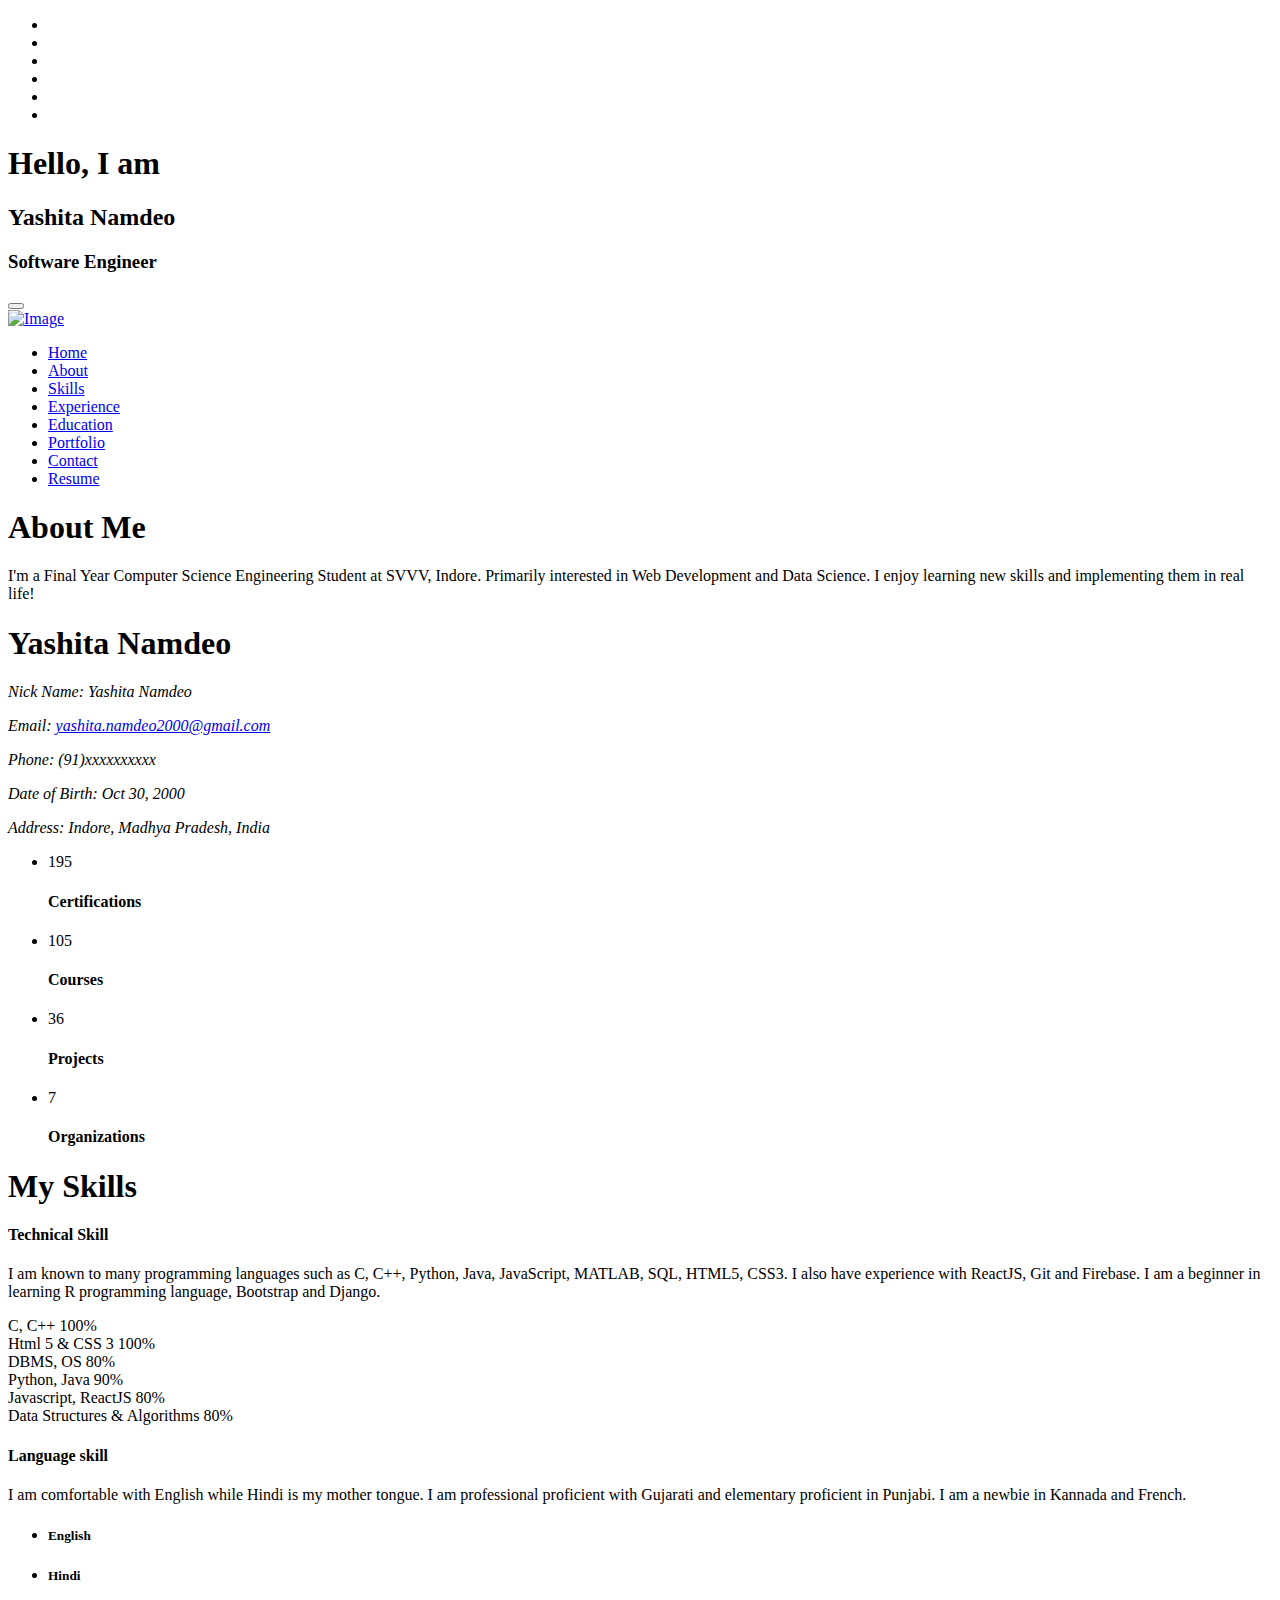
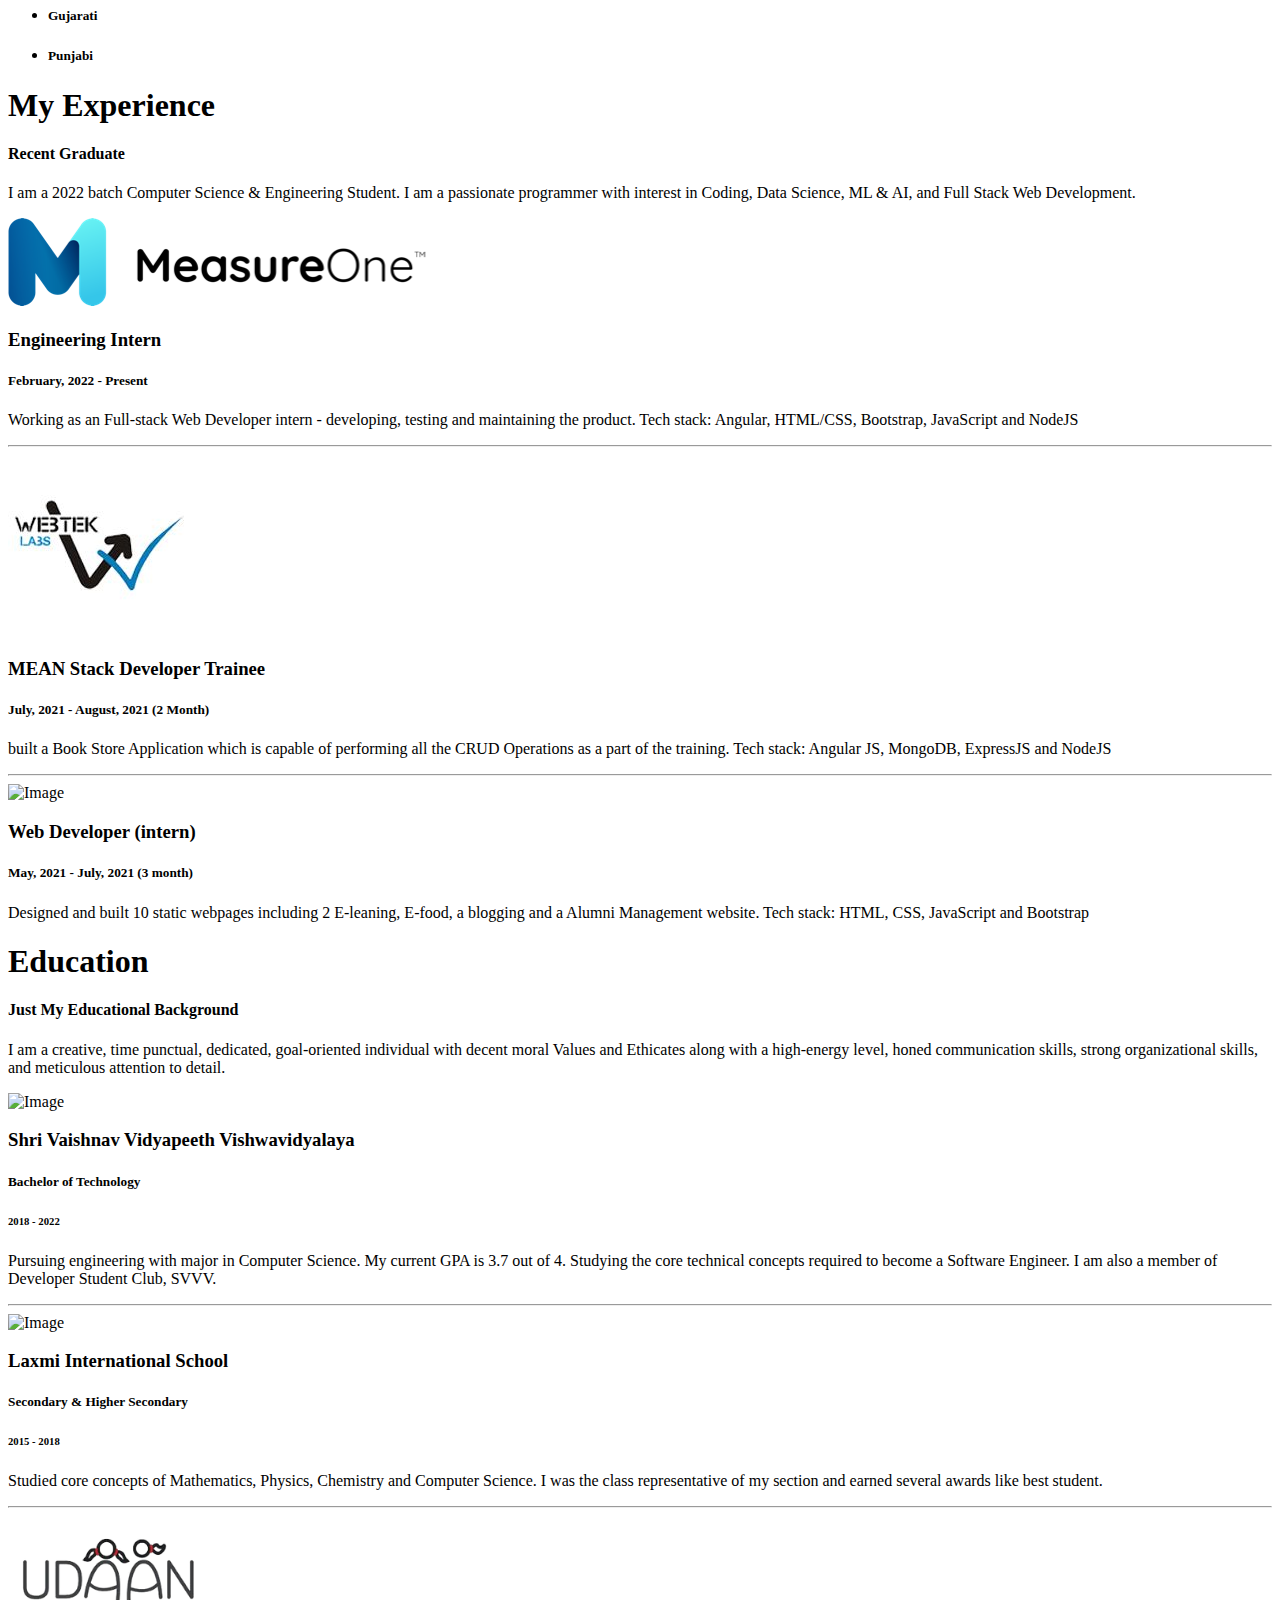
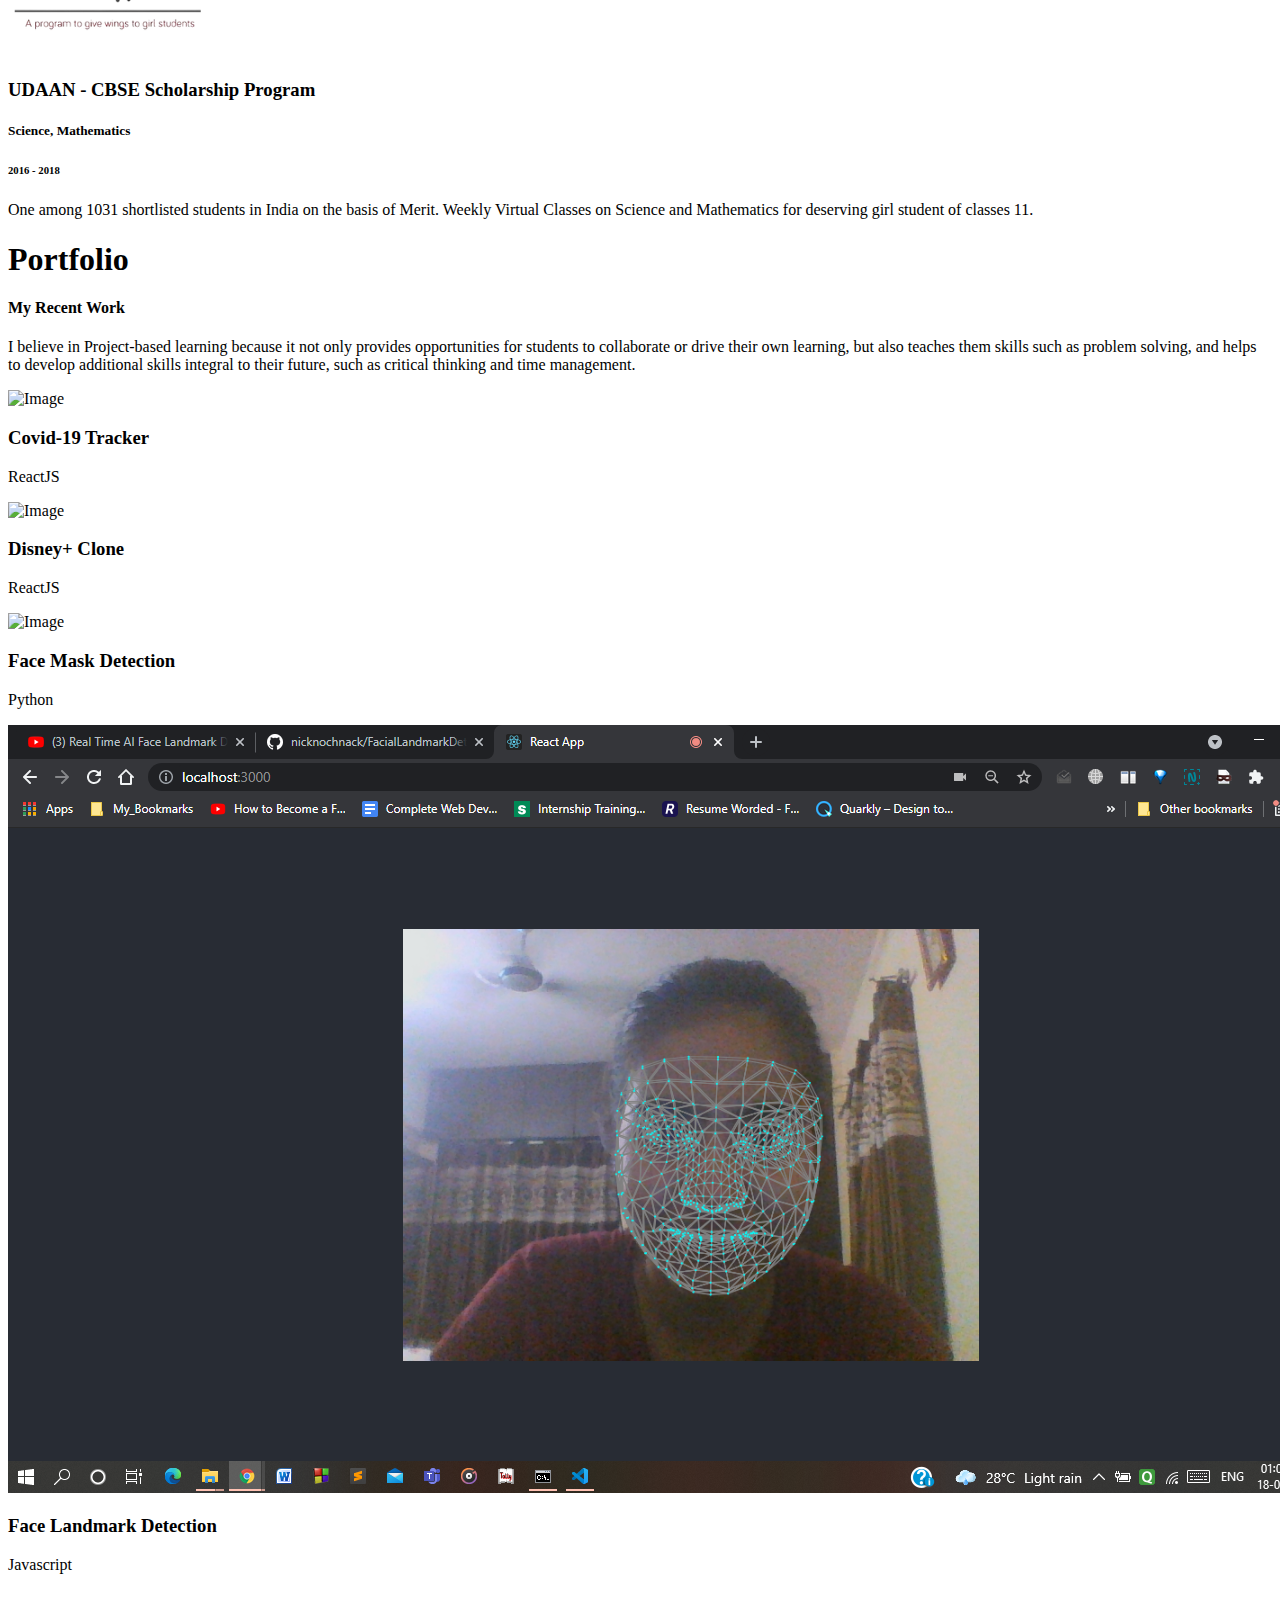
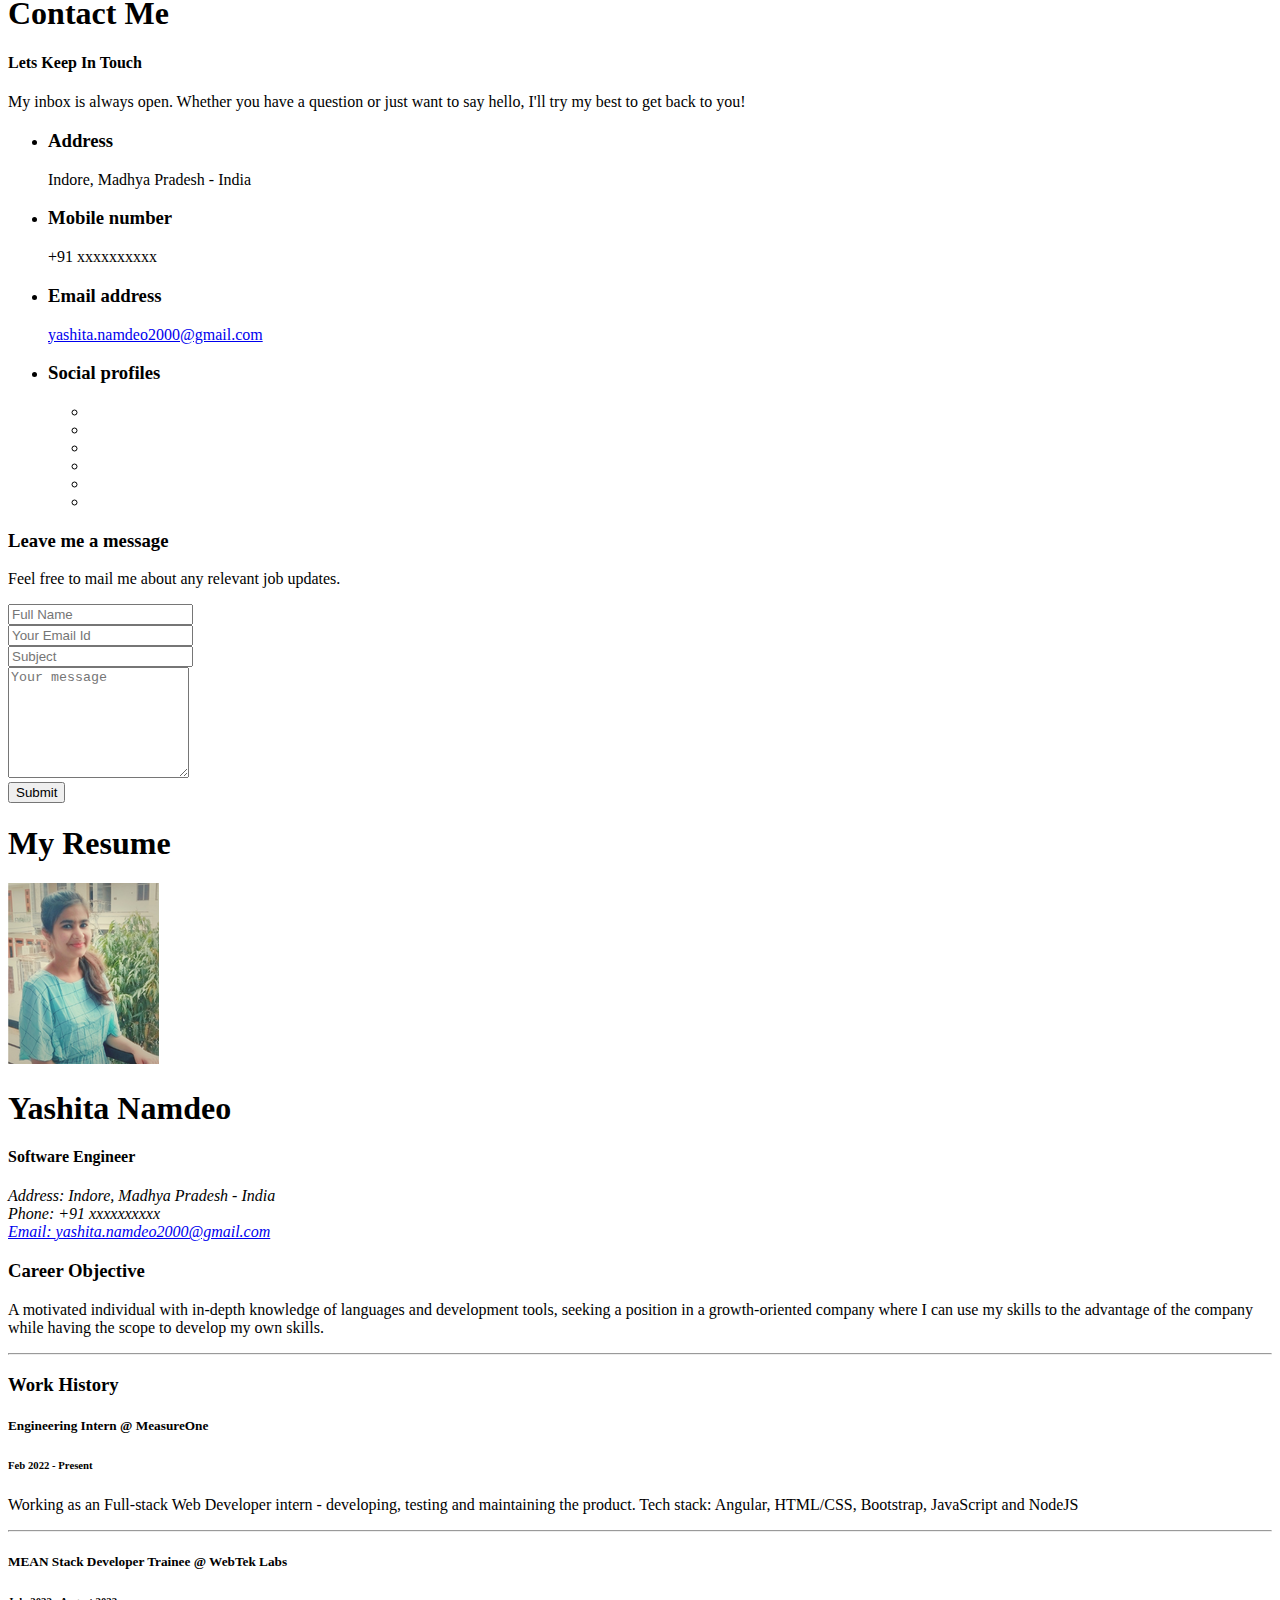
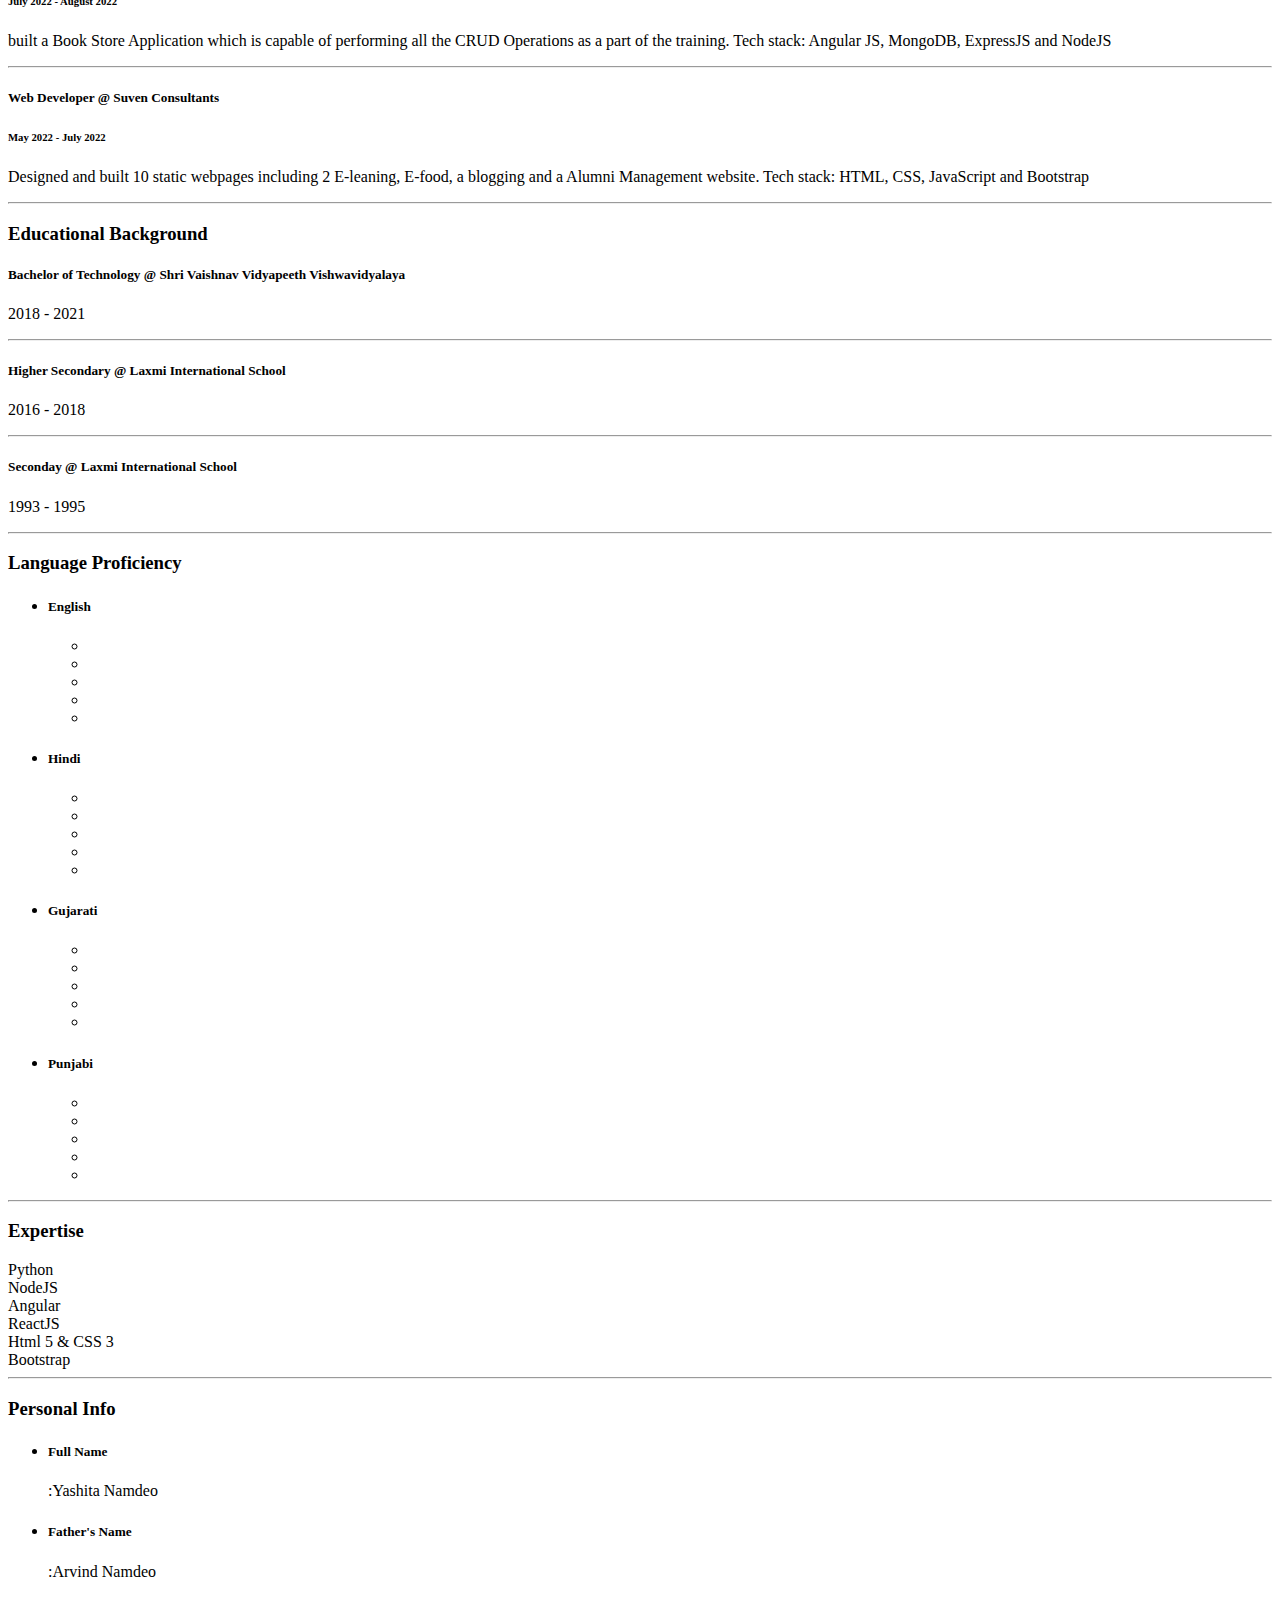
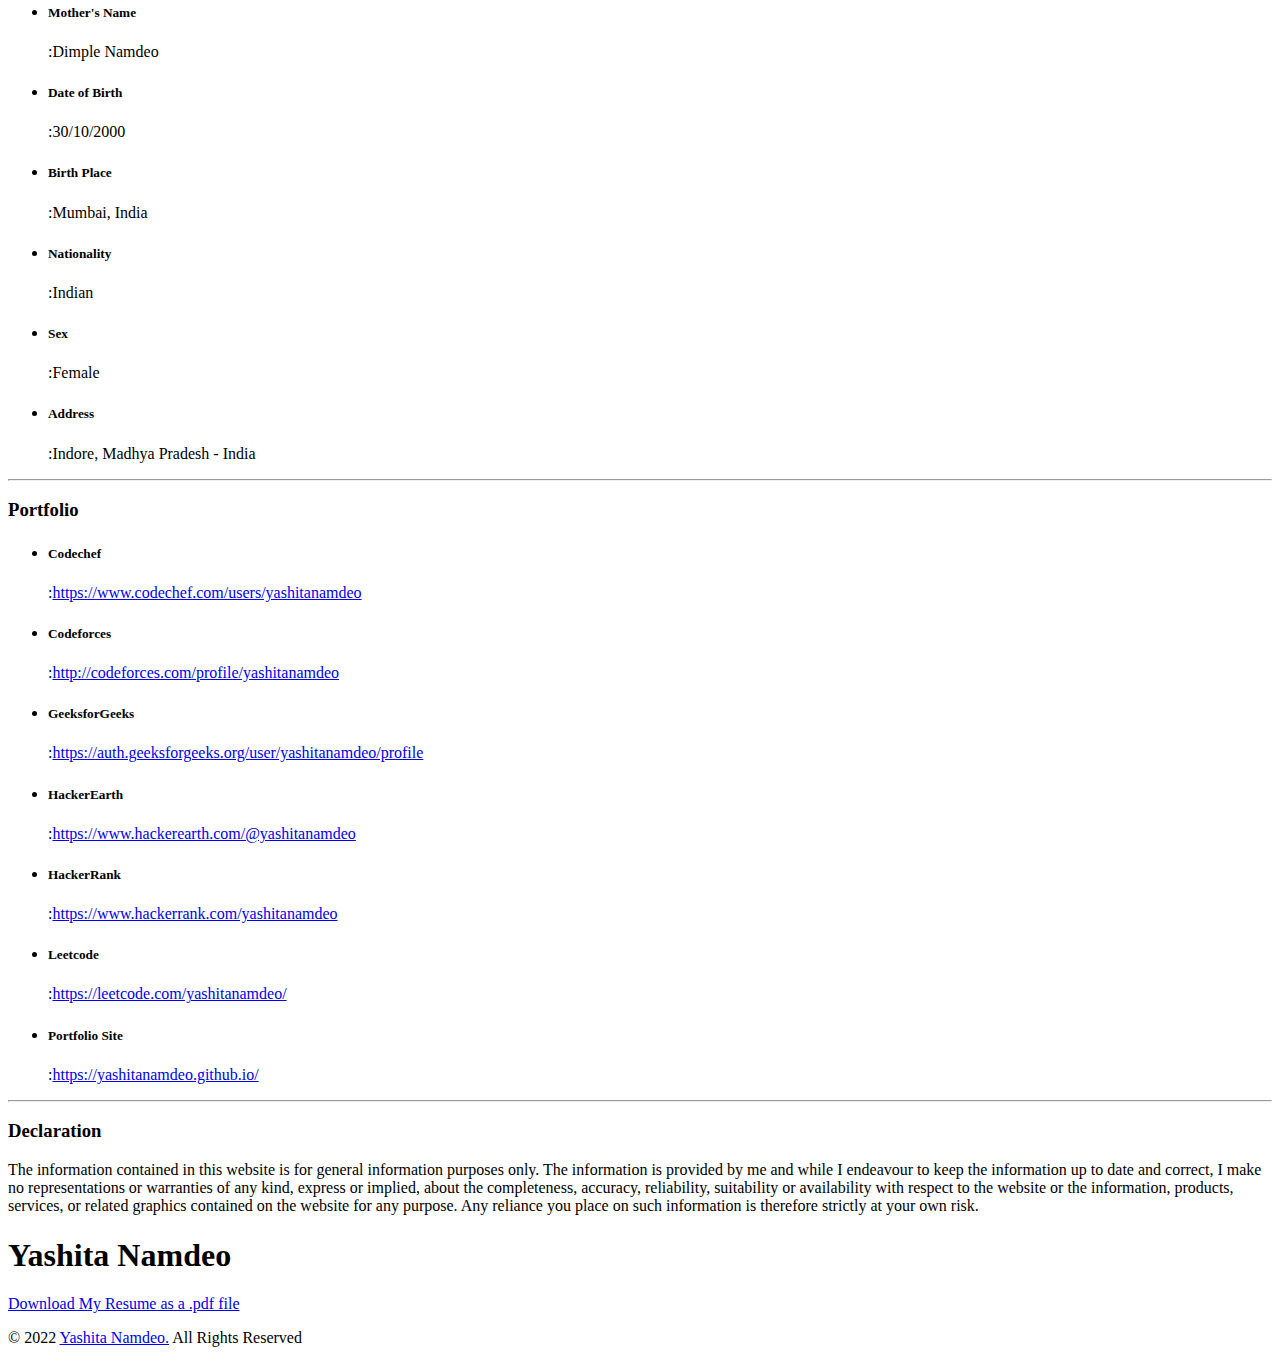
==== commit 472f6be9: "updated onsubmit landing page" ====
--- a/index.html
+++ b/index.html
@@ -882,14 +882,15 @@
                     id="contact-form"
                     class="contact-form"
                     name="contact-form"
-                    method="post"
-                    action="#"
+                    method="POST"
+                    action="https://formsubmit.co/yashita.namdeo2000@gmail.com"
                   >
                     <div class="row">
                       <div class="col-sm-6">
                         <div class="form-group">
                           <input
                             type="text"
+                            name="name"
                             class="form-control"
                             required="required"
                             placeholder="Full Name"
@@ -900,9 +901,10 @@
                         <div class="form-group">
                           <input
                             type="email"
+                            name="email"
                             class="form-control"
                             required="required"
-                            placeholder="Your email id"
+                            placeholder="Your Email Id"
                           />
                         </div>
                       </div>
@@ -910,6 +912,7 @@
                         <div class="form-group">
                           <input
                             type="text"
+                            name="_subject"
                             class="form-control"
                             required="required"
                             placeholder="Subject"
@@ -932,6 +935,9 @@
                       <button type="submit" class="btn btn-primary">
                         Submit
                       </button>
+                      <input type="hidden" name="_next" value="https://yashitanamdeo.github.io/Personal-Website/">
+                      <input type="hidden" name="_autoresponse" value="Thanks for your message, I'll get back to you shortly">
+                      <input type="hidden" name="_template" value="table">
                     </div>
                   </form>
                 </div>
